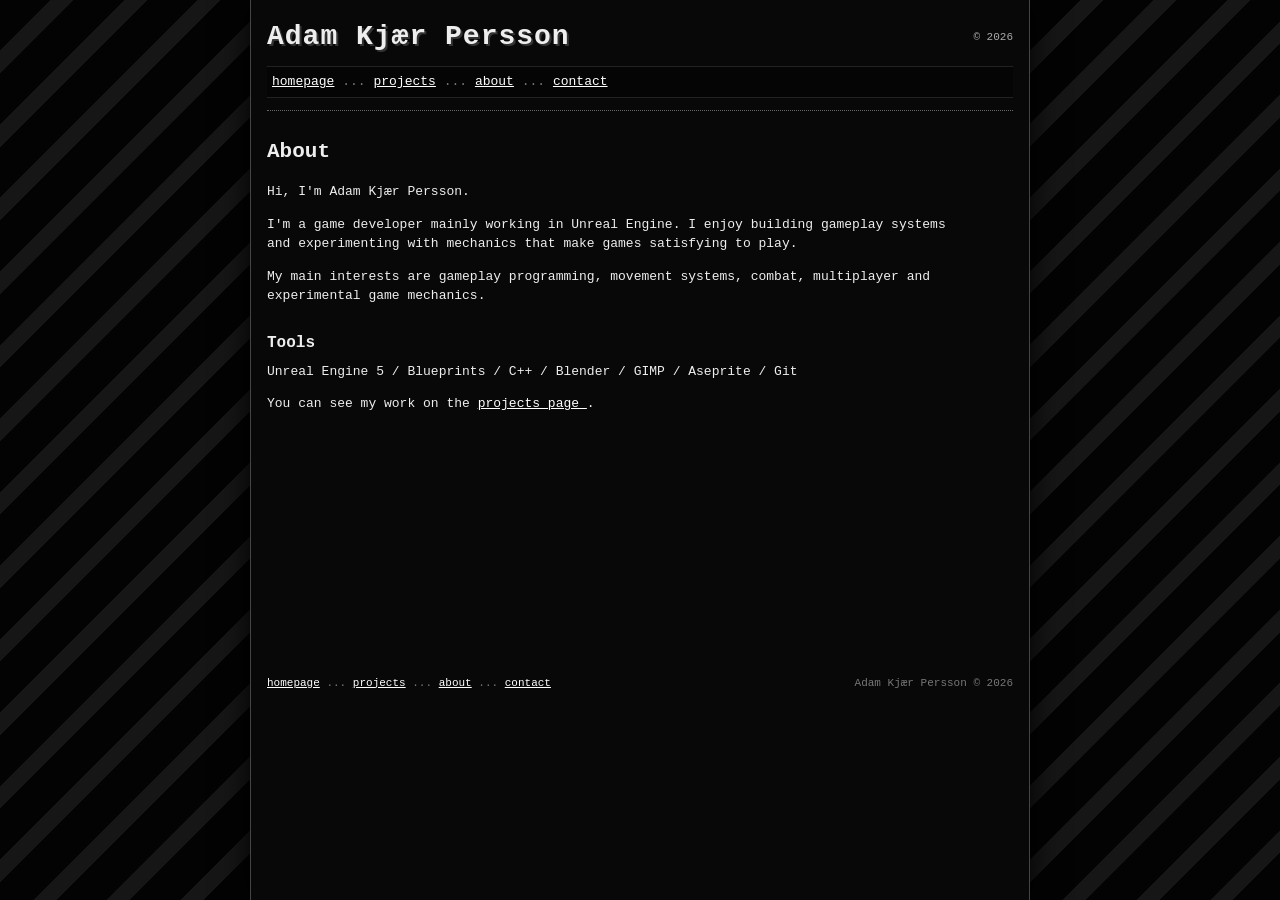
==== about/index.html @ 483e2461 "good homepage, and some changes" ====
<!DOCTYPE html>
<html lang="en">

<head>
    <meta charset="UTF-8">
    <meta name="viewport" content="width=device-width, initial-scale=1.0">

    <title>About - Adam Kjær Persson</title>

    <link rel="stylesheet" href="../style.css">
</head>

<body>

<div class="page">

    <header>

        <div class="title-row">
            <h1>Adam Kjær Persson</h1>
            <span class="year">© 2026</span>
        </div>

        <nav>
            <a href="../">homepage</a>
            <span>...</span>

            <a href="../projects/">projects</a>
            <span>...</span>

            <a href="./">about</a>
            <span>...</span>

            <a href="../contact/">contact</a>
        </nav>

    </header>


    <main class="content-page">

        <h2>About</h2>

        <p>
            Hi, I'm Adam Kjær Persson.
        </p>

        <p>
            I'm a game developer mainly working in Unreal Engine.
            I enjoy building gameplay systems and experimenting
            with mechanics that make games satisfying to play.
        </p>

        <p>
            My main interests are gameplay programming,
            movement systems, combat, multiplayer and
            experimental game mechanics.
        </p>

        <h3>Tools</h3>

        <p>
            Unreal Engine 5 /
            Blueprints /
            C++ /
            Blender /
            GIMP /
            Aseprite /
            Git
        </p>

        <p>
            You can see my work on the
            <a href="../projects/">
                projects page
            </a>.
        </p>

    </main>


    <footer>

        <div>
            <a href="../">homepage</a>
            <span>...</span>

            <a href="../projects/">projects</a>
            <span>...</span>

            <a href="./">about</a>
            <span>...</span>

            <a href="../contact/">contact</a>
        </div>

        <span>
            Adam Kjær Persson © 2026
        </span>

    </footer>

</div>

</body>

</html>
---- style.css ----
/* =========================================================
   BASIC
========================================================= */

* {
    box-sizing: border-box;
}

html {
    scroll-behavior: smooth;
}

body {
    margin: 0;

    background:
        repeating-linear-gradient(
            135deg,
            #030303,
            #030303 36px,
            #161616 36px,
            #161616 52px
        );

    color: #eeeeee;

    font-family:
        "Courier New",
        Courier,
        monospace;

    font-size: 13px;

    line-height: 1.5;
}


/* =========================================================
   PAGE
========================================================= */

.page {
    width: min(780px, 94%);

    min-height: 100vh;

    margin: 0 auto;

    padding: 16px;

    background: #080808;

    border-left: 1px solid #444;
    border-right: 1px solid #444;

    box-shadow:
        0 0 30px #000;
}


/* =========================================================
   TEXT
========================================================= */

h1,
h2,
h3,
p {
    margin-top: 0;
}

h1 {
    margin: 0;

    font-size: 28px;

    letter-spacing: 1px;

    text-shadow:
        2px 2px 0 #333;
}

h2 {
    font-size: 21px;

    margin-bottom: 15px;
}

h3 {
    margin-bottom: 7px;

    font-size: 16px;
}

p {
    max-width: 700px;
}

a {
    color: white;

    text-decoration: underline;
}

a:hover {
    background: white;

    color: black;
}


/* =========================================================
   HEADER
========================================================= */

header {
    padding-bottom: 12px;

    border-bottom: 1px dotted #666;
}

.title-row {
    display: flex;

    justify-content: space-between;

    align-items: center;

    gap: 20px;
}

.year {
    color: #aaa;

    font-size: 11px;
}

nav {
    margin-top: 8px;

    padding: 5px;

    background: #050505;

    border-top: 1px solid #222;
    border-bottom: 1px solid #222;
}

nav span {
    color: #777;
}


/* =========================================================
   SECTIONS
========================================================= */

section {
    padding: 20px 0;

    border-bottom: 1px dotted #666;
}

.section-heading {
    display: flex;

    justify-content: space-between;

    align-items: baseline;

    gap: 20px;

    margin-bottom: 15px;
}

.section-heading h2 {
    margin-bottom: 0;
}

.section-heading a {
    font-size: 11px;
}


/* =========================================================
   SOCIAL BUTTONS
========================================================= */

.social-section {
    padding-top: 13px;
    padding-bottom: 13px;
}

.social-buttons {
    display: flex;

    flex-wrap: wrap;

    gap: 8px;
}

.social-button {
    padding: 7px 13px;

    min-width: 75px;

    text-align: center;
    text-decoration: none;

    background: #080808;

    color: white;

    border: 1px solid #777;
}

.social-button:hover {
    background: white;

    color: black;

    border-color: white;
}


/* =========================================================
   INTRO
========================================================= */

.intro p {
    margin-bottom: 10px;
}


/* =========================================================
   FEATURED PROJECTS
========================================================= */

.featured-grid {
    display: grid;

    grid-template-columns:
        repeat(2, minmax(0, 1fr));

    gap: 14px;
}

.project-card {
    background: #090909;

    border: 1px solid #333;
}

.project-thumbnail {
    width: 100%;

    aspect-ratio: 16 / 9;

    overflow: hidden;

    background: #0d0d0d;

    border-bottom: 1px solid #333;
}

.project-thumbnail img,
.project-thumbnail video {
    display: block;

    width: 100%;
    height: 100%;

    object-fit: cover;
}

.project-card > a {
    display: block;

    text-decoration: none;
}

.project-card > a:hover {
    background: transparent;
}

.project-card > a:hover .project-thumbnail {
    border-color: white;
}

.placeholder {
    width: 100%;
    height: 100%;

    display: flex;

    align-items: center;
    justify-content: center;

    color: #555;

    font-size: 11px;

    background:
        repeating-linear-gradient(
            45deg,
            #080808,
            #080808 13px,
            #0d0d0d 13px,
            #0d0d0d 26px
        );
}

.project-card-info {
    padding: 12px;
}

.project-card-info p {
    color: #aaa;

    margin-bottom: 12px;
}

.project-link {
    font-size: 12px;
}


/* =========================================================
   ALL PROJECTS PAGE
========================================================= */

.content-page {
    min-height: 550px;

    padding: 25px 0;
}

.all-projects {
    border-top: 1px solid #222;
}

.all-project-row {
    display: grid;

    grid-template-columns:
        95px 1fr 100px;

    gap: 10px;

    padding: 5px 7px;

    color: white;

    text-decoration: none;

    background: #0d0d0d;

    border-bottom: 1px solid #171717;
}

.all-project-row:nth-child(even) {
    background: #080808;
}

.all-project-row:hover {
    background: white;

    color: black;
}

.project-type {
    text-align: right;

    color: #888;

    font-size: 11px;
}


/* =========================================================
   INDIVIDUAL PROJECT PAGE
========================================================= */

.project-page-title {
    margin-bottom: 5px;

    font-size: 26px;
}

.project-meta {
    color: #888;

    margin-bottom: 20px;

    font-size: 11px;
}

.project-hero {
    width: 100%;

    aspect-ratio: 16 / 9;

    margin-bottom: 24px;

    overflow: hidden;

    background: #0d0d0d;

    border: 1px solid #555;
}

.project-hero img,
.project-hero video {
    display: block;

    width: 100%;
    height: 100%;

    object-fit: cover;
}

.project-section {
    padding: 20px 0;

    border-top: 1px dotted #555;
}

.project-section h2 {
    margin-bottom: 12px;

    font-size: 18px;
}

.project-section ul {
    padding-left: 22px;
}

.project-section li {
    margin-bottom: 6px;
}

.project-gallery {
    display: grid;

    grid-template-columns:
        repeat(2, minmax(0, 1fr));

    gap: 10px;

    margin-top: 15px;
}

.project-gallery img,
.project-gallery video {
    display: block;

    width: 100%;

    border: 1px solid #444;
}

.project-tags {
    color: #aaa;

    font-size: 11px;
}


/* =========================================================
   ABOUT / CONTACT
========================================================= */

.content-page h3 {
    margin-top: 25px;
}

.contact-list p {
    margin-bottom: 8px;
}


/* =========================================================
   FOOTER
========================================================= */

footer {
    display: flex;

    justify-content: space-between;

    align-items: center;

    gap: 20px;

    padding-top: 14px;

    color: #aaa;

    font-size: 11px;
}

footer span {
    color: #777;
}


/* =========================================================
   MOBILE
========================================================= */

@media (max-width: 650px) {

    .page {
        width: 100%;

        border: none;
    }

    h1 {
        font-size: 21px;
    }

    .year {
        display: none;
    }

    nav {
        line-height: 2;
    }

    .featured-grid {
        grid-template-columns: 1fr;
    }

    .all-project-row {
        grid-template-columns:
            75px 1fr;
    }

    .project-type {
        display: none;
    }

    .project-gallery {
        grid-template-columns: 1fr;
    }

    footer {
        flex-direction: column;

        align-items: flex-start;
    }
    /* =========================================================
   INDIVIDUAL GAME PAGE
========================================================= */

.game-page {
    min-height: 650px;

    padding: 20px 0 40px;
}


/* TITLE + DATE */

.game-title-row {
    display: flex;

    justify-content: space-between;

    align-items: baseline;

    gap: 20px;

    margin-bottom: 15px;
}


.game-title-row h2 {
    margin: 0;

    font-size: 22px;
}


.game-title-row > span {
    font-size: 11px;

    color: #ddd;
}


/* MAIN LAYOUT */

.game-layout {
    display: grid;

    grid-template-columns:
        minmax(0, 1.35fr)
        minmax(240px, 0.9fr);

    gap: 28px;

    align-items: start;
}


/* LEFT INFORMATION */

.game-info {
    max-width: 430px;
}


.game-info p {
    margin-bottom: 16px;
}


.game-details {
    line-height: 1.45;
}


.game-features {
    margin: -5px 0 25px;

    padding-left: 17px;

    list-style-type: "- ";
}


.game-features li {
    margin-bottom: 3px;
}


/* BUTTONS */

.game-buttons {
    display: flex;

    flex-wrap: wrap;

    gap: 8px;

    margin-top: 25px;
}


.game-buttons a {
    display: inline-block;

    min-width: 120px;

    padding: 8px 14px;

    text-align: center;

    text-decoration: none;

    color: white;

    background: #080808;

    border: 1px solid #666;
}


.game-buttons a:hover {
    background: white;

    color: black;

    border-color: white;
}


/* RIGHT IMAGES */

.game-images {
    display: flex;

    flex-direction: column;

    gap: 12px;
}


.game-images img,
.game-images video {
    display: block;

    width: 100%;

    border: 1px solid #444;

    background: #0b0b0b;
}


/* MOBILE */

@media (max-width: 650px) {

    .game-layout {
        grid-template-columns: 1fr;
    }


    .game-info {
        max-width: none;
    }


    .game-images {
        margin-top: 10px;
    }

}
}
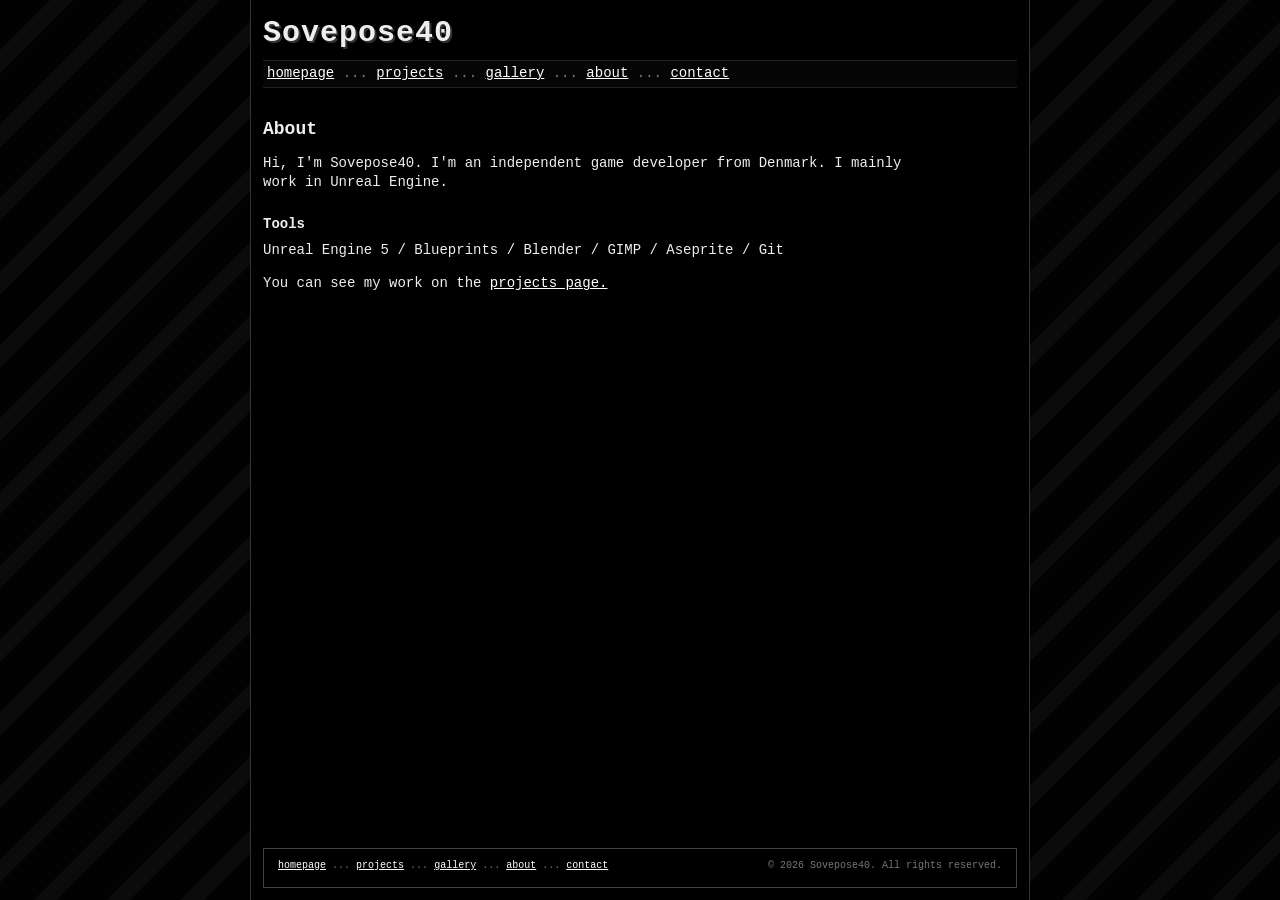
==== commit 7533a937: "its okay" ====
--- a/about/index.html
+++ b/about/index.html
@@ -5,7 +5,7 @@
     <meta charset="UTF-8">
     <meta name="viewport" content="width=device-width, initial-scale=1.0">
 
-    <title>About - Adam Kjær Persson</title>
+    <title>About - Sovepose40</title>
 
     <link rel="stylesheet" href="../style.css">
 </head>
@@ -17,8 +17,7 @@
     <header>
 
         <div class="title-row">
-            <h1>Adam Kjær Persson</h1>
-            <span class="year">© 2026</span>
+            <h1>Sovepose40</h1>
         </div>
 
         <nav>
@@ -26,6 +25,9 @@
             <span>...</span>
 
             <a href="../projects/">projects</a>
+            <span>...</span>
+
+            <a href="../gallery/">gallery</a>
             <span>...</span>
 
             <a href="./">about</a>
@@ -41,28 +43,16 @@
 
         <h2>About</h2>
 
-        <p>
-            Hi, I'm Adam Kjær Persson.
-        </p>
 
         <p>
-            I'm a game developer mainly working in Unreal Engine.
-            I enjoy building gameplay systems and experimenting
-            with mechanics that make games satisfying to play.
+            Hi, I'm Sovepose40. I'm an independent game developer from Denmark. I mainly work in Unreal Engine.
         </p>
-
-        <p>
-            My main interests are gameplay programming,
-            movement systems, combat, multiplayer and
-            experimental game mechanics.
-        </p>
-
+           
         <h3>Tools</h3>
 
         <p>
             Unreal Engine 5 /
             Blueprints /
-            C++ /
             Blender /
             GIMP /
             Aseprite /
@@ -72,8 +62,8 @@
         <p>
             You can see my work on the
             <a href="../projects/">
-                projects page
-            </a>.
+                projects page.
+            </a>
         </p>
 
     </main>
@@ -88,6 +78,9 @@
             <a href="../projects/">projects</a>
             <span>...</span>
 
+            <a href="../gallery/">gallery</a>
+            <span>...</span>
+
             <a href="./">about</a>
             <span>...</span>
 
@@ -95,7 +88,7 @@
         </div>
 
         <span>
-            Adam Kjær Persson © 2026
+            © 2026 Sovepose40. All rights reserved.
         </span>
 
     </footer>
--- a/style.css
+++ b/style.css
@@ -16,10 +16,10 @@
     background:
         repeating-linear-gradient(
             135deg,
-            #030303,
-            #030303 36px,
-            #161616 36px,
-            #161616 52px
+            #020202,
+            #020202 36px,
+            #0b0b0b 36px,
+            #0b0b0b 52px
         );
 
     color: #eeeeee;
@@ -29,32 +29,32 @@
         Courier,
         monospace;
 
-    font-size: 13px;
-
-    line-height: 1.5;
-}
-
-
-/* =========================================================
-   PAGE
+    font-size: 14px;
+    line-height: 1.4;
+}
+
+
+/* =========================================================
+   MAIN PAGE
+
+   Flex + min-height makes the footer sit at the bottom
+   on short pages.
 ========================================================= */
 
 .page {
     width: min(780px, 94%);
-
     min-height: 100vh;
 
     margin: 0 auto;
-
-    padding: 16px;
-
-    background: #080808;
-
-    border-left: 1px solid #444;
-    border-right: 1px solid #444;
-
-    box-shadow:
-        0 0 30px #000;
+    padding: 12px;
+
+    background: #000;
+
+    border-left: 1px solid #333;
+    border-right: 1px solid #333;
+
+    display: flex;
+    flex-direction: column;
 }
 
 
@@ -72,39 +72,36 @@
 h1 {
     margin: 0;
 
-    font-size: 28px;
-
+    font-size: 30px;
+    font-weight: 900;
     letter-spacing: 1px;
 
-    text-shadow:
-        2px 2px 0 #333;
+    text-shadow: 2px 2px 0 #333;
 }
 
 h2 {
-    font-size: 21px;
-
-    margin-bottom: 15px;
+    margin-bottom: 12px;
+
+    font-size: 18px;
 }
 
 h3 {
-    margin-bottom: 7px;
-
-    font-size: 16px;
+    margin-bottom: 6px;
+
+    font-size: 14px;
 }
 
 p {
-    max-width: 700px;
+    max-width: 680px;
 }
 
 a {
     color: white;
-
     text-decoration: underline;
 }
 
 a:hover {
     background: white;
-
     color: black;
 }
 
@@ -114,16 +111,15 @@
 ========================================================= */
 
 header {
-    padding-bottom: 12px;
-
-    border-bottom: 1px dotted #666;
+    padding-bottom: 9px;
+
+
 }
 
 .title-row {
     display: flex;
 
     justify-content: space-between;
-
     align-items: center;
 
     gap: 20px;
@@ -131,14 +127,12 @@
 
 .year {
     color: #aaa;
-
-    font-size: 11px;
+    font-size: 10px;
 }
 
 nav {
-    margin-top: 8px;
-
-    padding: 5px;
+    margin-top: 6px;
+    padding: 3px 4px;
 
     background: #050505;
 
@@ -152,11 +146,11 @@
 
 
 /* =========================================================
-   SECTIONS
+   GENERAL SECTIONS
 ========================================================= */
 
 section {
-    padding: 20px 0;
+    padding: 15px 0;
 
     border-bottom: 1px dotted #666;
 }
@@ -165,12 +159,11 @@
     display: flex;
 
     justify-content: space-between;
-
     align-items: baseline;
 
     gap: 20px;
 
-    margin-bottom: 15px;
+    margin-bottom: 11px;
 }
 
 .section-heading h2 {
@@ -178,7 +171,7 @@
 }
 
 .section-heading a {
-    font-size: 11px;
+    font-size: 10px;
 }
 
 
@@ -187,48 +180,86 @@
 ========================================================= */
 
 .social-section {
-    padding-top: 13px;
-    padding-bottom: 13px;
+    padding-top: 10px;
+    padding-bottom: 10px;
 }
 
 .social-buttons {
     display: flex;
-
     flex-wrap: wrap;
 
-    gap: 8px;
+    gap: 6px;
 }
 
 .social-button {
+    min-width: 68px;
     padding: 7px 13px;
 
-    min-width: 75px;
-
     text-align: center;
+    letter-spacing: 0.5px;
     text-decoration: none;
 
+    color: white;
     background: #080808;
 
+    border: 1px solid #666;
+    box-shadow: inset 0 -3px 0 rgba(255, 255, 255, 0.08);
+
+    transition:
+        transform 0.12s ease,
+        background 0.12s ease,
+        color 0.12s ease;
+}
+
+.social-button:hover {
+    transform: translateY(-2px);
+
+    background: white;
+    color: black;
+
+    border-color: white;
+    box-shadow: inset 0 -3px 0 rgba(0, 0, 0, 0.18);
+}
+
+.social-steam {
     color: white;
-
-    border: 1px solid #777;
-}
-
-.social-button:hover {
-    background: white;
-
-    color: black;
-
-    border-color: white;
-}
-
-
-/* =========================================================
-   INTRO
+    border-color: #4b91d1;
+}
+
+.social-itch {
+    border-color: #d66f70;
+}
+
+.social-youtube {
+    border-color: #b75b5b;
+}
+
+/* =========================================================
+   HOMEPAGE INTRO
 ========================================================= */
 
 .intro p {
-    margin-bottom: 10px;
+    margin-bottom: 8px;
+}
+
+.intro-with-gif {
+    display: grid;
+
+    grid-template-columns: minmax(0, 1fr) 180px;
+
+    gap: 24px;
+
+    align-items: center;
+}
+
+.intro-with-gif img {
+    display: block;
+
+    width: 100%;
+    max-height: 180px;
+
+    object-fit: contain;
+    border: 1px solid #444;
 }
 
 
@@ -242,13 +273,23 @@
     grid-template-columns:
         repeat(2, minmax(0, 1fr));
 
-    gap: 14px;
+    gap: 10px;
 }
 
 .project-card {
     background: #090909;
 
-    border: 1px solid #333;
+    border: 1px solid #444;
+}
+
+.project-card > a {
+    display: block;
+
+    text-decoration: none;
+}
+
+.project-card > a:hover {
+    background: transparent;
 }
 
 .project-thumbnail {
@@ -258,9 +299,9 @@
 
     overflow: hidden;
 
-    background: #0d0d0d;
-
-    border-bottom: 1px solid #333;
+    background: #000;
+
+    
 }
 
 .project-thumbnail img,
@@ -270,17 +311,9 @@
     width: 100%;
     height: 100%;
 
-    object-fit: cover;
-}
-
-.project-card > a {
-    display: block;
-
-    text-decoration: none;
-}
-
-.project-card > a:hover {
-    background: transparent;
+    object-fit: contain;
+
+    background: #000;
 }
 
 .project-card > a:hover .project-thumbnail {
@@ -296,9 +329,9 @@
     align-items: center;
     justify-content: center;
 
-    color: #555;
-
-    font-size: 11px;
+    color: #666;
+
+    font-size: 10px;
 
     background:
         repeating-linear-gradient(
@@ -310,103 +343,416 @@
         );
 }
 
-.project-card-info {
-    padding: 12px;
-}
-
-.project-card-info p {
+.project-card {
+    background: #090909;
+    border: 1px solid #444;
+}
+
+.project-card-link {
+    display: block;
+    color: white;
+    text-decoration: none;
+}
+
+.project-card-link:hover {
+    background: transparent;
+    color: white;
+}
+
+.project-thumbnail {
+    width: 100%;
+    aspect-ratio: 16 / 9;
+    overflow: hidden;
+    background: #000;
+}
+
+.project-thumbnail img,
+.project-thumbnail video {
+    display: block;
+    width: 100%;
+    height: 100%;
+    object-fit: contain;
+    background: #000;
+}
+
+
+/* =========================================================
+   HOMEPAGE GALLERY ROW
+========================================================= */
+
+.home-gallery {
+    padding: 15px 0;
+}
+
+.home-gallery-list {
+    border-top: 1px solid #181818;
+}
+
+.home-gallery-row {
+    display: grid;
+
+    grid-template-columns: 80px 1fr;
+
+    gap: 8px;
+
+    padding: 3px 6px;
+
+    color: white;
+    background: #0c0c0c;
+
+    border-bottom: 1px solid #171717;
+
+    text-decoration: none;
+}
+
+.home-gallery-row:hover {
+    background: #181818;
+    color: white;
+}
+
+.home-gallery-row strong {
+    white-space: nowrap;
+}
+
+
+/* =========================================================
+   NORMAL CONTENT PAGES
+========================================================= */
+
+.content-page,
+.projects-page,
+.game-page,
+.gallery-page,
+.work-gallery-page {
+    padding: 20px 0 35px;
+}
+
+.content-page h3 {
+    margin-top: 22px;
+}
+
+.contact-list p {
+    margin-bottom: 7px;
+}
+
+
+/* =========================================================
+   PROJECTS LIST PAGE
+========================================================= */
+
+.project-list {
+    width: 100%;
+
+    margin-top: 12px;
+
+    border-top: 1px solid #1a1a1a;
+}
+
+.project-list-row,
+.project-row {
+    display: grid;
+
+    grid-template-columns: 85px 1fr;
+
+    gap: 8px;
+
+    width: 100%;
+
+    padding: 3px 6px;
+
+    color: white;
+    background: #0d0d0d;
+
+    border-bottom: 1px solid #171717;
+
+    text-decoration: none;
+}
+
+.project-list-row:nth-child(even),
+.project-row:nth-child(even) {
+    background: #080808;
+}
+
+.project-list-row:hover,
+.project-row:hover {
+    color: white;
+    background: #181818;
+}
+
+.project-list-row strong,
+.project-row strong,
+.project-date {
+    white-space: nowrap;
+}
+
+.project-name {
+    text-decoration: underline;
+}
+
+.projects-note,
+.more-projects {
+    margin-top: 20px;
+
     color: #aaa;
 
+    font-size: 11px;
+}
+
+
+/* =========================================================
+   INDIVIDUAL GAME / PROJECT PAGE
+========================================================= */
+
+.game-page {
+    padding-top: 17px;
+}
+
+.game-title-row {
+    display: flex;
+
+    justify-content: space-between;
+    align-items: baseline;
+
+    gap: 20px;
+
+    margin-bottom: 13px;
+}
+
+.game-title-row h2 {
+    margin: 0;
+
+    font-size: 19px;
+}
+
+.game-title-row > span {
+    flex-shrink: 0;
+
+    color: #ddd;
+
+    font-size: 10px;
+}
+
+
+/* TWO COLUMNS */
+
+.game-layout {
+    display: grid;
+
+    grid-template-columns:
+        minmax(0, 1fr)
+        330px;
+
+    gap: 22px;
+
+    padding-right: 14px;
+
+    align-items: start;
+}
+
+
+/* LEFT TEXT */
+
+.game-info {
+    min-width: 0;
+
+    max-width: 380px;
+}
+
+.game-info p {
     margin-bottom: 12px;
 }
 
-.project-link {
-    font-size: 12px;
-}
-
-
-/* =========================================================
-   ALL PROJECTS PAGE
-========================================================= */
-
-.content-page {
-    min-height: 550px;
-
-    padding: 25px 0;
-}
-
-.all-projects {
-    border-top: 1px solid #222;
-}
-
-.all-project-row {
-    display: grid;
-
-    grid-template-columns:
-        95px 1fr 100px;
+.game-details {
+    line-height: 1.45;
+}
+
+.game-features {
+    margin: -3px 0 20px;
+
+    padding-left: 20px;
+}
+
+.game-features li {
+    margin-bottom: 2px;
+}
+
+
+/* PROJECT BUTTONS */
+
+.game-buttons {
+    display: flex;
+    flex-wrap: wrap;
+
+    gap: 7px;
+
+    margin-top: 20px;
+}
+
+.game-buttons a {
+    display: inline-block;
+
+    min-width: 105px;
+
+    padding: 7px 11px;
+
+    text-align: center;
+    text-decoration: none;
+
+    color: white;
+    background: #080808;
+
+    border: 1px solid #666;
+}
+
+.game-buttons a:hover {
+    color: black;
+    background: white;
+
+    border-color: white;
+}
+
+
+/* RIGHT MEDIA */
+
+.game-images {
+    display: flex;
+    flex-direction: column;
 
     gap: 10px;
 
-    padding: 5px 7px;
+    width: 270px;
+}
+
+.game-images img,
+.game-images video {
+    display: block;
+
+    width: 100%;
+    height: auto;
+
+    border: 1px solid #444;
+
+    background: #0b0b0b;
+}
+
+
+/* =========================================================
+   GALLERY PAGE
+========================================================= */
+
+.work-gallery-page {
+    padding-top: 18px;
+}
+
+.work-gallery-heading {
+    display: flex;
+
+    justify-content: space-between;
+    align-items: baseline;
+
+    gap: 20px;
+
+    margin-bottom: 13px;
+}
+
+.work-gallery-heading h2 {
+    margin: 0;
+}
+
+.work-gallery-heading span {
+    color: #999;
+
+    font-size: 10px;
+}
+
+.work-gallery-intro {
+    max-width: 620px;
+
+    margin-bottom: 22px;
+}
+
+.work-gallery-intro p {
+    margin-bottom: 8px;
+}
+
+
+/* FREEFORM / MASONRY GALLERY */
+
+.work-gallery {
+    columns: 3 180px;
+
+    column-gap: 10px;
+}
+
+.work-gallery-item {
+    position: relative;
+
+    width: 100%;
+
+    margin-bottom: 10px;
+
+    break-inside: avoid;
+}
+
+.work-gallery-item img,
+.work-gallery-item video {
+    display: block;
+
+    width: 100%;
+    height: auto;
+}
+
+.work-gallery-item span {
+    position: absolute;
+
+    left: 5px;
+    bottom: 5px;
+
+    padding: 2px 4px;
 
     color: white;
-
-    text-decoration: none;
-
-    background: #0d0d0d;
-
-    border-bottom: 1px solid #171717;
-}
-
-.all-project-row:nth-child(even) {
-    background: #080808;
-}
-
-.all-project-row:hover {
-    background: white;
-
-    color: black;
-}
-
-.project-type {
-    text-align: right;
+    background: rgba(0, 0, 0, 0.82);
+
+    font-size: 9px;
+}
+
+.gallery-note {
+    margin-top: 20px;
 
     color: #888;
 
-    font-size: 11px;
-}
-
-
-/* =========================================================
-   INDIVIDUAL PROJECT PAGE
+    font-size: 10px;
+}
+
+
+/* =========================================================
+   OPTIONAL OLD PROJECT PAGE CLASSES
 ========================================================= */
 
 .project-page-title {
     margin-bottom: 5px;
 
-    font-size: 26px;
+    font-size: 22px;
 }
 
 .project-meta {
+    margin-bottom: 16px;
+
     color: #888;
 
+    font-size: 10px;
+}
+
+.project-hero {
+    width: min(420px, 70%);
+
     margin-bottom: 20px;
 
-    font-size: 11px;
-}
-
-.project-hero {
-    width: 100%;
-
-    aspect-ratio: 16 / 9;
-
-    margin-bottom: 24px;
-
-    overflow: hidden;
+    margin-right: auto;
+    margin-left: auto;
 
     background: #0d0d0d;
 
-    border: 1px solid #555;
 }
 
 .project-hero img,
@@ -414,29 +760,42 @@
     display: block;
 
     width: 100%;
-    height: 100%;
-
-    object-fit: cover;
+    height: auto;
+
+    object-fit: contain;
+}
+
+.feed-it-hero {
+    width: min(420px, 70%);
+
+    aspect-ratio: auto;
+
+    margin-right: auto;
+    margin-left: auto;
+}
+
+.feed-it-hero img {
+    height: auto;
 }
 
 .project-section {
-    padding: 20px 0;
+    padding: 16px 0;
 
     border-top: 1px dotted #555;
 }
 
 .project-section h2 {
-    margin-bottom: 12px;
-
-    font-size: 18px;
+    margin-bottom: 10px;
+
+    font-size: 16px;
 }
 
 .project-section ul {
-    padding-left: 22px;
+    padding-left: 20px;
 }
 
 .project-section li {
-    margin-bottom: 6px;
+    margin-bottom: 4px;
 }
 
 .project-gallery {
@@ -445,9 +804,9 @@
     grid-template-columns:
         repeat(2, minmax(0, 1fr));
 
-    gap: 10px;
-
-    margin-top: 15px;
+    gap: 8px;
+
+    margin-top: 12px;
 }
 
 .project-gallery img,
@@ -462,41 +821,36 @@
 .project-tags {
     color: #aaa;
 
-    font-size: 11px;
-}
-
-
-/* =========================================================
-   ABOUT / CONTACT
-========================================================= */
-
-.content-page h3 {
-    margin-top: 25px;
-}
-
-.contact-list p {
-    margin-bottom: 8px;
+    font-size: 10px;
 }
 
 
 /* =========================================================
    FOOTER
+
+   margin-top:auto is what pushes it to the bottom
+   on pages with little content.
 ========================================================= */
 
 footer {
+    margin-top: auto;
+
     display: flex;
 
     justify-content: space-between;
-
     align-items: center;
 
     gap: 20px;
 
-    padding-top: 14px;
+    padding: 14px;
+
+    border: 1px solid #444;
+
+    padding-top: 10px;
 
     color: #aaa;
 
-    font-size: 11px;
+    font-size: 10px;
 }
 
 footer span {
@@ -513,11 +867,12 @@
     .page {
         width: 100%;
 
-        border: none;
+        border-left: none;
+        border-right: none;
     }
 
     h1 {
-        font-size: 21px;
+        font-size: 20px;
     }
 
     .year {
@@ -528,195 +883,252 @@
         line-height: 2;
     }
 
+
+    /* Homepage */
+
     .featured-grid {
         grid-template-columns: 1fr;
     }
 
-    .all-project-row {
+    .intro-with-gif {
+        grid-template-columns: 1fr;
+    }
+
+    .intro-with-gif img {
+        width: 180px;
+    }
+
+
+    /* Projects list */
+
+    .project-list-row,
+    .project-row {
         grid-template-columns:
-            75px 1fr;
-    }
-
-    .project-type {
-        display: none;
-    }
+            70px 1fr;
+    }
+
+    .home-gallery-row {
+        grid-template-columns:
+            70px 1fr;
+    }
+
+
+    /* Individual project */
+
+    .game-layout {
+        grid-template-columns: 1fr;
+
+        padding-right: 0;
+    }
+
+    .game-info {
+        max-width: none;
+    }
+
+    .game-images {
+        width: 100%;
+
+        margin-top: 8px;
+    }
+
+
+    /* Gallery */
+
+    .work-gallery {
+        columns: 2 140px;
+    }
+
+    .work-gallery-heading {
+        display: block;
+    }
+
+    .work-gallery-heading span {
+        display: block;
+
+        margin-top: 3px;
+    }
+
+
+    /* Old gallery */
 
     .project-gallery {
         grid-template-columns: 1fr;
     }
 
+
+    /* Footer */
+
     footer {
         flex-direction: column;
 
         align-items: flex-start;
     }
-    /* =========================================================
-   INDIVIDUAL GAME PAGE
-========================================================= */
-
-.game-page {
-    min-height: 650px;
-
-    padding: 20px 0 40px;
-}
-
-
-/* TITLE + DATE */
-
-.game-title-row {
+}
+
+
+@media (max-width: 400px) {
+
+    .work-gallery {
+        columns: 1;
+    }
+}
+/* remove hover effect from game thumbnails */
+
+.project-card:hover,
+.project-card-link:hover,
+.project-card > a:hover {
+    background: transparent;
+    color: inherit;
+}
+
+.project-card:hover .project-thumbnail,
+.project-card-link:hover .project-thumbnail,
+.project-card > a:hover .project-thumbnail {
+    border-color: #444;
+}
+
+.project-thumbnail {
+    transform: none;
+}
+
+.project-thumbnail img {
+    transform: none;
+}
+.project-card {
+    transition: transform 0.12s ease;
+}
+
+.project-card:hover {
+    transform: scale(1.04);
+}
+/* =========================================================
+   SIMPLE GALLERY PAGE
+========================================================= */
+
+.gallery-page-simple {
+    padding: 20px 0 35px;
+}
+
+
+.gallery-header-simple {
     display: flex;
 
     justify-content: space-between;
-
     align-items: baseline;
 
     gap: 20px;
 
-    margin-bottom: 15px;
-}
-
-
-.game-title-row h2 {
+    margin-bottom: 14px;
+}
+
+
+.gallery-header-simple h2 {
     margin: 0;
-
-    font-size: 22px;
-}
-
-
-.game-title-row > span {
-    font-size: 11px;
-
-    color: #ddd;
-}
-
-
-/* MAIN LAYOUT */
-
-.game-layout {
-    display: grid;
-
-    grid-template-columns:
-        minmax(0, 1.35fr)
-        minmax(240px, 0.9fr);
-
-    gap: 28px;
-
-    align-items: start;
-}
-
-
-/* LEFT INFORMATION */
-
-.game-info {
-    max-width: 430px;
-}
-
-
-.game-info p {
-    margin-bottom: 16px;
-}
-
-
-.game-details {
-    line-height: 1.45;
-}
-
-
-.game-features {
-    margin: -5px 0 25px;
-
-    padding-left: 17px;
-
-    list-style-type: "- ";
-}
-
-
-.game-features li {
-    margin-bottom: 3px;
-}
-
-
-/* BUTTONS */
-
-.game-buttons {
-    display: flex;
-
-    flex-wrap: wrap;
-
-    gap: 8px;
-
-    margin-top: 25px;
-}
-
-
-.game-buttons a {
-    display: inline-block;
-
-    min-width: 120px;
-
-    padding: 8px 14px;
-
-    text-align: center;
-
-    text-decoration: none;
+}
+
+
+.gallery-header-simple span {
+    color: #888;
+
+    font-size: 10px;
+}
+
+
+.gallery-description {
+    max-width: 620px;
+
+    margin-bottom: 22px;
+}
+
+
+.gallery-description p {
+    margin-bottom: 8px;
+}
+
+
+/* =========================================================
+   IMAGES
+========================================================= */
+
+.simple-gallery {
+    columns: 2;
+
+    column-gap: 10px;
+}
+
+
+.simple-gallery-image {
+    position: relative;
+
+    width: 100%;
+
+    margin-bottom: 10px;
+
+    break-inside: avoid;
+}
+
+
+.simple-gallery-image img,
+.simple-gallery-image video {
+    display: block;
+
+    width: 100%;
+    height: auto;
+}
+
+
+/* OPTIONAL TEXT ON IMAGE */
+
+.simple-gallery-image span {
+    position: absolute;
+
+    left: 6px;
+    bottom: 6px;
+
+    padding: 2px 5px;
 
     color: white;
 
-    background: #080808;
-
-    border: 1px solid #666;
-}
-
-
-.game-buttons a:hover {
-    background: white;
-
-    color: black;
-
-    border-color: white;
-}
-
-
-/* RIGHT IMAGES */
-
-.game-images {
-    display: flex;
-
-    flex-direction: column;
-
-    gap: 12px;
-}
-
-
-.game-images img,
-.game-images video {
-    display: block;
-
-    width: 100%;
-
-    border: 1px solid #444;
-
-    background: #0b0b0b;
+    background: rgba(0, 0, 0, 0.8);
+
+    font-size: 9px;
+}
+
+
+/* SMALL HOVER */
+
+.simple-gallery-image {
+    transition: transform 0.12s ease;
+}
+
+
+.simple-gallery-image:hover {
+    transform: scale(1.015);
+
+    position: relative;
+
+    z-index: 2;
 }
 
 
 /* MOBILE */
 
-@media (max-width: 650px) {
-
-    .game-layout {
-        grid-template-columns: 1fr;
-    }
-
-
-    .game-info {
-        max-width: none;
-    }
-
-
-    .game-images {
-        margin-top: 10px;
-    }
-
-}
+@media (max-width: 550px) {
+
+    .simple-gallery {
+        columns: 1;
+    }
+
+
+    .gallery-header-simple {
+        display: block;
+    }
+
+
+    .gallery-header-simple span {
+        display: block;
+
+        margin-top: 3px;
+    }
+
 }
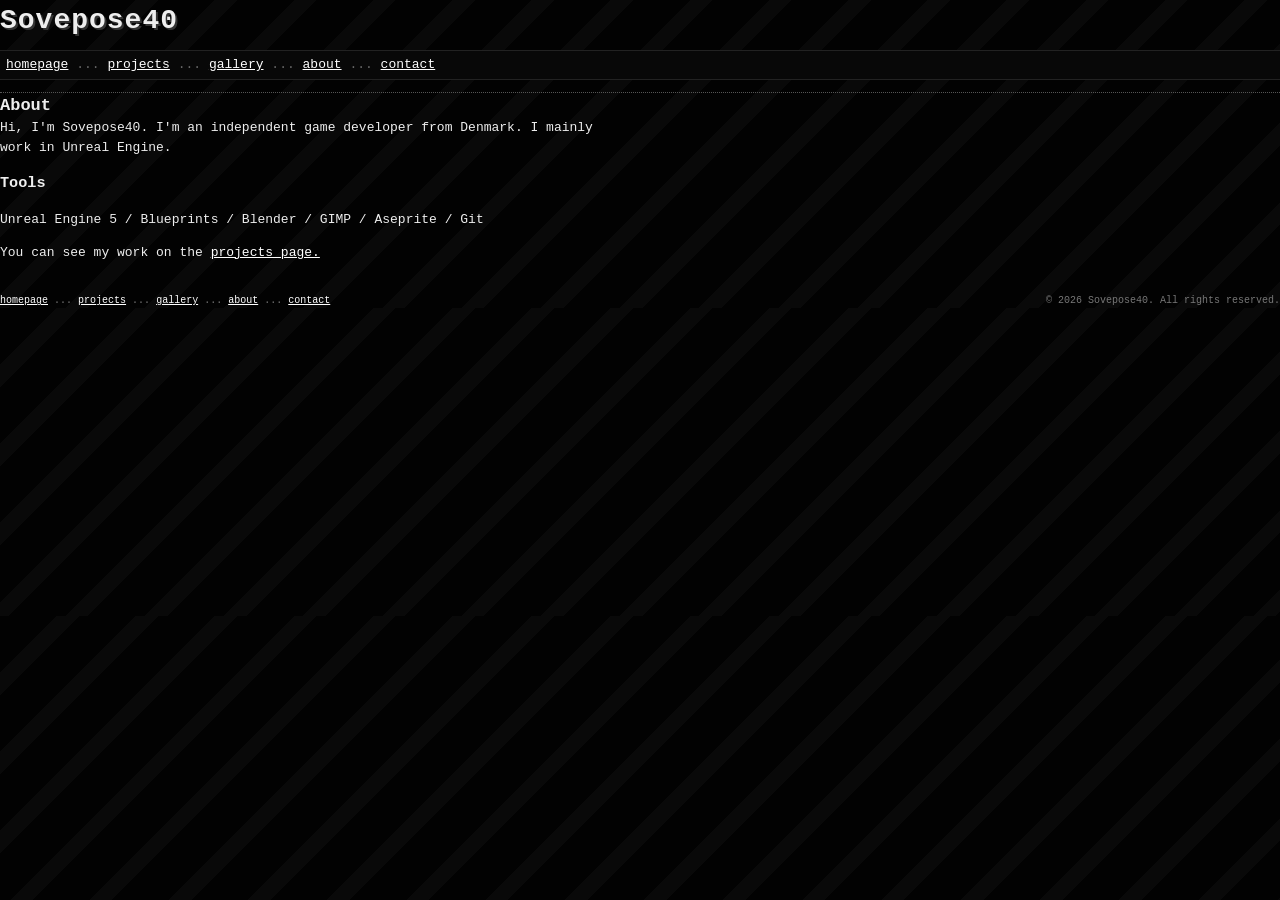
==== commit 08e967ee: "og stule rn" ====
--- a/about/index.html
+++ b/about/index.html
@@ -7,7 +7,7 @@
 
     <title>About - Sovepose40</title>
 
-    <link rel="stylesheet" href="../style.css">
+    <link rel="stylesheet" href="../style.css?v=20260909">
 </head>
 
 <body>
--- a/style.css
+++ b/style.css
@@ -1,5 +1,5 @@
 /* =========================================================
-   BASIC
+   RESET
 ========================================================= */
 
 * {
@@ -17,9 +17,9 @@
         repeating-linear-gradient(
             135deg,
             #020202,
-            #020202 36px,
-            #0b0b0b 36px,
-            #0b0b0b 52px
+            #020202 40px,
+            #090909 40px,
+            #090909 56px
         );
 
     color: #eeeeee;
@@ -29,80 +29,70 @@
         Courier,
         monospace;
 
-    font-size: 14px;
-    line-height: 1.4;
-}
-
-
-/* =========================================================
-   MAIN PAGE
-
-   Flex + min-height makes the footer sit at the bottom
-   on short pages.
-========================================================= */
-
-.page {
+    font-size: 13px;
+    line-height: 1.5;
+}
+
+
+/* =========================================================
+   SITE
+========================================================= */
+
+.site {
     width: min(780px, 94%);
     min-height: 100vh;
 
     margin: 0 auto;
-    padding: 12px;
-
-    background: #000;
+
+    padding: 16px;
+
+    background: #050505;
 
     border-left: 1px solid #333;
     border-right: 1px solid #333;
 
-    display: flex;
-    flex-direction: column;
-}
-
-
-/* =========================================================
-   TEXT
+    box-shadow: 0 0 30px #000;
+}
+
+
+/* =========================================================
+   GENERAL TEXT
 ========================================================= */
 
 h1,
 h2,
-h3,
 p {
     margin-top: 0;
 }
 
 h1 {
+    margin-bottom: 8px;
+
+    font-size: 28px;
+    font-weight: 900;
+
+    letter-spacing: 1px;
+
+    text-shadow: 2px 2px #333;
+}
+
+h2 {
     margin: 0;
 
-    font-size: 30px;
-    font-weight: 900;
-    letter-spacing: 1px;
-
-    text-shadow: 2px 2px 0 #333;
-}
-
-h2 {
-    margin-bottom: 12px;
-
-    font-size: 18px;
-}
-
-h3 {
-    margin-bottom: 6px;
-
-    font-size: 14px;
+    font-size: 17px;
 }
 
 p {
-    max-width: 680px;
+    max-width: 620px;
 }
 
 a {
-    color: white;
-    text-decoration: underline;
+    color: #ffffff;
 }
 
 a:hover {
-    background: white;
-    color: black;
+    background: #ffffff;
+    color: #000000;
 }
 
 
@@ -111,51 +101,36 @@
 ========================================================= */
 
 header {
-    padding-bottom: 9px;
-
-
-}
-
-.title-row {
-    display: flex;
-
-    justify-content: space-between;
-    align-items: center;
-
-    gap: 20px;
-}
-
-.year {
-    color: #aaa;
-    font-size: 10px;
+    padding-bottom: 12px;
+
+    border-bottom: 1px dotted #555;
 }
 
 nav {
-    margin-top: 6px;
-    padding: 3px 4px;
-
-    background: #050505;
+    padding: 4px 6px;
+
+    background: #080808;
 
     border-top: 1px solid #222;
     border-bottom: 1px solid #222;
 }
 
 nav span {
-    color: #777;
-}
-
-
-/* =========================================================
-   GENERAL SECTIONS
+    color: #666;
+}
+
+
+/* =========================================================
+   SECTIONS
 ========================================================= */
 
 section {
-    padding: 15px 0;
-
-    border-bottom: 1px dotted #666;
-}
-
-.section-heading {
+    padding: 20px 0;
+
+    border-bottom: 1px dotted #555;
+}
+
+.section-title {
     display: flex;
 
     justify-content: space-between;
@@ -163,47 +138,46 @@
 
     gap: 20px;
 
-    margin-bottom: 11px;
-}
-
-.section-heading h2 {
-    margin-bottom: 0;
-}
-
-.section-heading a {
+    margin-bottom: 14px;
+}
+
+.section-title span {
+    color: #777;
+
     font-size: 10px;
 }
 
 
 /* =========================================================
-   SOCIAL BUTTONS
-========================================================= */
-
-.social-section {
-    padding-top: 10px;
-    padding-bottom: 10px;
-}
-
-.social-buttons {
+   INTRO
+========================================================= */
+
+.intro {
+    padding-top: 18px;
+}
+
+.intro-text p {
+    margin-bottom: 7px;
+}
+
+.socials {
     display: flex;
     flex-wrap: wrap;
 
-    gap: 6px;
-}
-
-.social-button {
-    min-width: 68px;
-    padding: 7px 13px;
-
-    text-align: center;
-    letter-spacing: 0.5px;
+    gap: 7px;
+
+    margin-top: 16px;
+}
+
+.socials a {
+    padding: 6px 12px;
+
+    background: #080808;
+    color: white;
+
+    border: 1px solid #555;
+
     text-decoration: none;
-
-    color: white;
-    background: #080808;
-
-    border: 1px solid #666;
-    box-shadow: inset 0 -3px 0 rgba(255, 255, 255, 0.08);
 
     transition:
         transform 0.12s ease,
@@ -211,63 +185,21 @@
         color 0.12s ease;
 }
 
-.social-button:hover {
+.socials a:hover {
     transform: translateY(-2px);
 
     background: white;
     color: black;
 
     border-color: white;
-    box-shadow: inset 0 -3px 0 rgba(0, 0, 0, 0.18);
-}
-
-.social-steam {
-    color: white;
-    border-color: #4b91d1;
-}
-
-.social-itch {
-    border-color: #d66f70;
-}
-
-.social-youtube {
-    border-color: #b75b5b;
-}
-
-/* =========================================================
-   HOMEPAGE INTRO
-========================================================= */
-
-.intro p {
-    margin-bottom: 8px;
-}
-
-.intro-with-gif {
-    display: grid;
-
-    grid-template-columns: minmax(0, 1fr) 180px;
-
-    gap: 24px;
-
-    align-items: center;
-}
-
-.intro-with-gif img {
-    display: block;
-
-    width: 100%;
-    max-height: 180px;
-
-    object-fit: contain;
-    border: 1px solid #444;
-}
-
-
-/* =========================================================
-   FEATURED PROJECTS
-========================================================= */
-
-.featured-grid {
+}
+
+
+/* =========================================================
+   SELECTED WORK
+========================================================= */
+
+.work-grid {
     display: grid;
 
     grid-template-columns:
@@ -276,565 +208,87 @@
     gap: 10px;
 }
 
-.project-card {
-    background: #090909;
+.work-card {
+    display: block;
+
+    overflow: hidden;
+
+    background: #000;
 
     border: 1px solid #444;
-}
-
-.project-card > a {
+
+    text-decoration: none;
+
+    transition:
+        transform 0.12s ease,
+        border-color 0.12s ease;
+}
+
+.work-card:hover {
+    transform: scale(1.025);
+
+    border-color: #888;
+
+    background: #000;
+}
+
+.work-card img {
     display: block;
 
-    text-decoration: none;
-}
-
-.project-card > a:hover {
-    background: transparent;
-}
-
-.project-thumbnail {
     width: 100%;
 
     aspect-ratio: 16 / 9;
 
-    overflow: hidden;
-
-    background: #000;
-
-    
-}
-
-.project-thumbnail img,
-.project-thumbnail video {
-    display: block;
-
-    width: 100%;
-    height: 100%;
-
-    object-fit: contain;
-
-    background: #000;
-}
-
-.project-card > a:hover .project-thumbnail {
-    border-color: white;
-}
-
-.placeholder {
-    width: 100%;
-    height: 100%;
-
-    display: flex;
-
-    align-items: center;
-    justify-content: center;
-
-    color: #666;
-
-    font-size: 10px;
-
-    background:
-        repeating-linear-gradient(
-            45deg,
-            #080808,
-            #080808 13px,
-            #0d0d0d 13px,
-            #0d0d0d 26px
-        );
-}
-
-.project-card {
-    background: #090909;
-    border: 1px solid #444;
-}
-
-.project-card-link {
-    display: block;
-    color: white;
-    text-decoration: none;
-}
-
-.project-card-link:hover {
-    background: transparent;
-    color: white;
-}
-
-.project-thumbnail {
-    width: 100%;
-    aspect-ratio: 16 / 9;
-    overflow: hidden;
-    background: #000;
-}
-
-.project-thumbnail img,
-.project-thumbnail video {
-    display: block;
-    width: 100%;
-    height: 100%;
-    object-fit: contain;
-    background: #000;
-}
-
-
-/* =========================================================
-   HOMEPAGE GALLERY ROW
-========================================================= */
-
-.home-gallery {
-    padding: 15px 0;
-}
-
-.home-gallery-list {
-    border-top: 1px solid #181818;
-}
-
-.home-gallery-row {
-    display: grid;
-
-    grid-template-columns: 80px 1fr;
-
-    gap: 8px;
-
-    padding: 3px 6px;
-
-    color: white;
-    background: #0c0c0c;
-
-    border-bottom: 1px solid #171717;
-
-    text-decoration: none;
-}
-
-.home-gallery-row:hover {
-    background: #181818;
-    color: white;
-}
-
-.home-gallery-row strong {
-    white-space: nowrap;
-}
-
-
-/* =========================================================
-   NORMAL CONTENT PAGES
-========================================================= */
-
-.content-page,
-.projects-page,
-.game-page,
-.gallery-page,
-.work-gallery-page {
-    padding: 20px 0 35px;
-}
-
-.content-page h3 {
-    margin-top: 22px;
-}
-
-.contact-list p {
-    margin-bottom: 7px;
-}
-
-
-/* =========================================================
-   PROJECTS LIST PAGE
-========================================================= */
-
-.project-list {
-    width: 100%;
-
-    margin-top: 12px;
-
-    border-top: 1px solid #1a1a1a;
-}
-
-.project-list-row,
-.project-row {
-    display: grid;
-
-    grid-template-columns: 85px 1fr;
-
-    gap: 8px;
-
-    width: 100%;
-
-    padding: 3px 6px;
-
-    color: white;
-    background: #0d0d0d;
-
-    border-bottom: 1px solid #171717;
-
-    text-decoration: none;
-}
-
-.project-list-row:nth-child(even),
-.project-row:nth-child(even) {
+    object-fit: cover;
+}
+
+.more-link {
+    margin-top: 14px;
+    margin-bottom: 0;
+
+    color: #999;
+
+    font-size: 11px;
+}
+
+
+/* =========================================================
+   OTHER WORK
+========================================================= */
+
+.other-work {
+    padding: 12px;
+
     background: #080808;
-}
-
-.project-list-row:hover,
-.project-row:hover {
-    color: white;
-    background: #181818;
-}
-
-.project-list-row strong,
-.project-row strong,
-.project-date {
-    white-space: nowrap;
-}
-
-.project-name {
-    text-decoration: underline;
-}
-
-.projects-note,
-.more-projects {
-    margin-top: 20px;
-
-    color: #aaa;
+
+    border: 1px solid #292929;
+}
+
+.other-work p {
+    margin-bottom: 8px;
+}
+
+
+/* =========================================================
+   ABOUT
+========================================================= */
+
+.about p {
+    margin-bottom: 9px;
+}
+
+.tools {
+    color: #999;
 
     font-size: 11px;
 }
 
 
 /* =========================================================
-   INDIVIDUAL GAME / PROJECT PAGE
-========================================================= */
-
-.game-page {
-    padding-top: 17px;
-}
-
-.game-title-row {
-    display: flex;
-
-    justify-content: space-between;
-    align-items: baseline;
-
-    gap: 20px;
-
-    margin-bottom: 13px;
-}
-
-.game-title-row h2 {
-    margin: 0;
-
-    font-size: 19px;
-}
-
-.game-title-row > span {
-    flex-shrink: 0;
-
-    color: #ddd;
-
-    font-size: 10px;
-}
-
-
-/* TWO COLUMNS */
-
-.game-layout {
-    display: grid;
-
-    grid-template-columns:
-        minmax(0, 1fr)
-        330px;
-
-    gap: 22px;
-
-    padding-right: 14px;
-
-    align-items: start;
-}
-
-
-/* LEFT TEXT */
-
-.game-info {
-    min-width: 0;
-
-    max-width: 380px;
-}
-
-.game-info p {
-    margin-bottom: 12px;
-}
-
-.game-details {
-    line-height: 1.45;
-}
-
-.game-features {
-    margin: -3px 0 20px;
-
-    padding-left: 20px;
-}
-
-.game-features li {
-    margin-bottom: 2px;
-}
-
-
-/* PROJECT BUTTONS */
-
-.game-buttons {
-    display: flex;
-    flex-wrap: wrap;
-
-    gap: 7px;
-
-    margin-top: 20px;
-}
-
-.game-buttons a {
-    display: inline-block;
-
-    min-width: 105px;
-
-    padding: 7px 11px;
-
-    text-align: center;
-    text-decoration: none;
-
-    color: white;
-    background: #080808;
-
-    border: 1px solid #666;
-}
-
-.game-buttons a:hover {
-    color: black;
-    background: white;
-
-    border-color: white;
-}
-
-
-/* RIGHT MEDIA */
-
-.game-images {
-    display: flex;
-    flex-direction: column;
-
-    gap: 10px;
-
-    width: 270px;
-}
-
-.game-images img,
-.game-images video {
-    display: block;
-
-    width: 100%;
-    height: auto;
-
-    border: 1px solid #444;
-
-    background: #0b0b0b;
-}
-
-
-/* =========================================================
-   GALLERY PAGE
-========================================================= */
-
-.work-gallery-page {
-    padding-top: 18px;
-}
-
-.work-gallery-heading {
-    display: flex;
-
-    justify-content: space-between;
-    align-items: baseline;
-
-    gap: 20px;
-
-    margin-bottom: 13px;
-}
-
-.work-gallery-heading h2 {
-    margin: 0;
-}
-
-.work-gallery-heading span {
-    color: #999;
-
-    font-size: 10px;
-}
-
-.work-gallery-intro {
-    max-width: 620px;
-
-    margin-bottom: 22px;
-}
-
-.work-gallery-intro p {
-    margin-bottom: 8px;
-}
-
-
-/* FREEFORM / MASONRY GALLERY */
-
-.work-gallery {
-    columns: 3 180px;
-
-    column-gap: 10px;
-}
-
-.work-gallery-item {
-    position: relative;
-
-    width: 100%;
-
-    margin-bottom: 10px;
-
-    break-inside: avoid;
-}
-
-.work-gallery-item img,
-.work-gallery-item video {
-    display: block;
-
-    width: 100%;
-    height: auto;
-}
-
-.work-gallery-item span {
-    position: absolute;
-
-    left: 5px;
-    bottom: 5px;
-
-    padding: 2px 4px;
-
-    color: white;
-    background: rgba(0, 0, 0, 0.82);
-
-    font-size: 9px;
-}
-
-.gallery-note {
-    margin-top: 20px;
-
-    color: #888;
-
-    font-size: 10px;
-}
-
-
-/* =========================================================
-   OPTIONAL OLD PROJECT PAGE CLASSES
-========================================================= */
-
-.project-page-title {
-    margin-bottom: 5px;
-
-    font-size: 22px;
-}
-
-.project-meta {
-    margin-bottom: 16px;
-
-    color: #888;
-
-    font-size: 10px;
-}
-
-.project-hero {
-    width: min(420px, 70%);
-
-    margin-bottom: 20px;
-
-    margin-right: auto;
-    margin-left: auto;
-
-    background: #0d0d0d;
-
-}
-
-.project-hero img,
-.project-hero video {
-    display: block;
-
-    width: 100%;
-    height: auto;
-
-    object-fit: contain;
-}
-
-.feed-it-hero {
-    width: min(420px, 70%);
-
-    aspect-ratio: auto;
-
-    margin-right: auto;
-    margin-left: auto;
-}
-
-.feed-it-hero img {
-    height: auto;
-}
-
-.project-section {
-    padding: 16px 0;
-
-    border-top: 1px dotted #555;
-}
-
-.project-section h2 {
-    margin-bottom: 10px;
-
-    font-size: 16px;
-}
-
-.project-section ul {
-    padding-left: 20px;
-}
-
-.project-section li {
-    margin-bottom: 4px;
-}
-
-.project-gallery {
-    display: grid;
-
-    grid-template-columns:
-        repeat(2, minmax(0, 1fr));
-
-    gap: 8px;
-
-    margin-top: 12px;
-}
-
-.project-gallery img,
-.project-gallery video {
-    display: block;
-
-    width: 100%;
-
-    border: 1px solid #444;
-}
-
-.project-tags {
-    color: #aaa;
-
-    font-size: 10px;
-}
-
-
-/* =========================================================
    FOOTER
-
-   margin-top:auto is what pushes it to the bottom
-   on pages with little content.
 ========================================================= */
 
 footer {
-    margin-top: auto;
-
     display: flex;
 
     justify-content: space-between;
@@ -842,293 +296,52 @@
 
     gap: 20px;
 
-    padding: 14px;
-
-    border: 1px solid #444;
-
-    padding-top: 10px;
-
-    color: #aaa;
+    padding-top: 18px;
+
+    color: #777;
 
     font-size: 10px;
 }
 
-footer span {
-    color: #777;
-}
-
 
 /* =========================================================
    MOBILE
 ========================================================= */
 
-@media (max-width: 650px) {
-
-    .page {
+@media (max-width: 600px) {
+
+    .site {
         width: 100%;
 
-        border-left: none;
-        border-right: none;
+        border-left: 0;
+        border-right: 0;
     }
 
     h1 {
-        font-size: 20px;
-    }
-
-    .year {
-        display: none;
+        font-size: 23px;
     }
 
     nav {
         line-height: 2;
     }
 
-
-    /* Homepage */
-
-    .featured-grid {
+    .work-grid {
         grid-template-columns: 1fr;
     }
 
-    .intro-with-gif {
-        grid-template-columns: 1fr;
-    }
-
-    .intro-with-gif img {
-        width: 180px;
-    }
-
-
-    /* Projects list */
-
-    .project-list-row,
-    .project-row {
-        grid-template-columns:
-            70px 1fr;
-    }
-
-    .home-gallery-row {
-        grid-template-columns:
-            70px 1fr;
-    }
-
-
-    /* Individual project */
-
-    .game-layout {
-        grid-template-columns: 1fr;
-
-        padding-right: 0;
-    }
-
-    .game-info {
-        max-width: none;
-    }
-
-    .game-images {
-        width: 100%;
-
-        margin-top: 8px;
-    }
-
-
-    /* Gallery */
-
-    .work-gallery {
-        columns: 2 140px;
-    }
-
-    .work-gallery-heading {
+    .section-title {
         display: block;
     }
 
-    .work-gallery-heading span {
+    .section-title span {
         display: block;
 
         margin-top: 3px;
     }
-
-
-    /* Old gallery */
-
-    .project-gallery {
-        grid-template-columns: 1fr;
-    }
-
-
-    /* Footer */
 
     footer {
         flex-direction: column;
-
         align-items: flex-start;
     }
-}
-
-
-@media (max-width: 400px) {
-
-    .work-gallery {
-        columns: 1;
-    }
-}
-/* remove hover effect from game thumbnails */
-
-.project-card:hover,
-.project-card-link:hover,
-.project-card > a:hover {
-    background: transparent;
-    color: inherit;
-}
-
-.project-card:hover .project-thumbnail,
-.project-card-link:hover .project-thumbnail,
-.project-card > a:hover .project-thumbnail {
-    border-color: #444;
-}
-
-.project-thumbnail {
-    transform: none;
-}
-
-.project-thumbnail img {
-    transform: none;
-}
-.project-card {
-    transition: transform 0.12s ease;
-}
-
-.project-card:hover {
-    transform: scale(1.04);
-}
-/* =========================================================
-   SIMPLE GALLERY PAGE
-========================================================= */
-
-.gallery-page-simple {
-    padding: 20px 0 35px;
-}
-
-
-.gallery-header-simple {
-    display: flex;
-
-    justify-content: space-between;
-    align-items: baseline;
-
-    gap: 20px;
-
-    margin-bottom: 14px;
-}
-
-
-.gallery-header-simple h2 {
-    margin: 0;
-}
-
-
-.gallery-header-simple span {
-    color: #888;
-
-    font-size: 10px;
-}
-
-
-.gallery-description {
-    max-width: 620px;
-
-    margin-bottom: 22px;
-}
-
-
-.gallery-description p {
-    margin-bottom: 8px;
-}
-
-
-/* =========================================================
-   IMAGES
-========================================================= */
-
-.simple-gallery {
-    columns: 2;
-
-    column-gap: 10px;
-}
-
-
-.simple-gallery-image {
-    position: relative;
-
-    width: 100%;
-
-    margin-bottom: 10px;
-
-    break-inside: avoid;
-}
-
-
-.simple-gallery-image img,
-.simple-gallery-image video {
-    display: block;
-
-    width: 100%;
-    height: auto;
-}
-
-
-/* OPTIONAL TEXT ON IMAGE */
-
-.simple-gallery-image span {
-    position: absolute;
-
-    left: 6px;
-    bottom: 6px;
-
-    padding: 2px 5px;
-
-    color: white;
-
-    background: rgba(0, 0, 0, 0.8);
-
-    font-size: 9px;
-}
-
-
-/* SMALL HOVER */
-
-.simple-gallery-image {
-    transition: transform 0.12s ease;
-}
-
-
-.simple-gallery-image:hover {
-    transform: scale(1.015);
-
-    position: relative;
-
-    z-index: 2;
-}
-
-
-/* MOBILE */
-
-@media (max-width: 550px) {
-
-    .simple-gallery {
-        columns: 1;
-    }
-
-
-    .gallery-header-simple {
-        display: block;
-    }
-
-
-    .gallery-header-simple span {
-        display: block;
-
-        margin-top: 3px;
-    }
 
 }
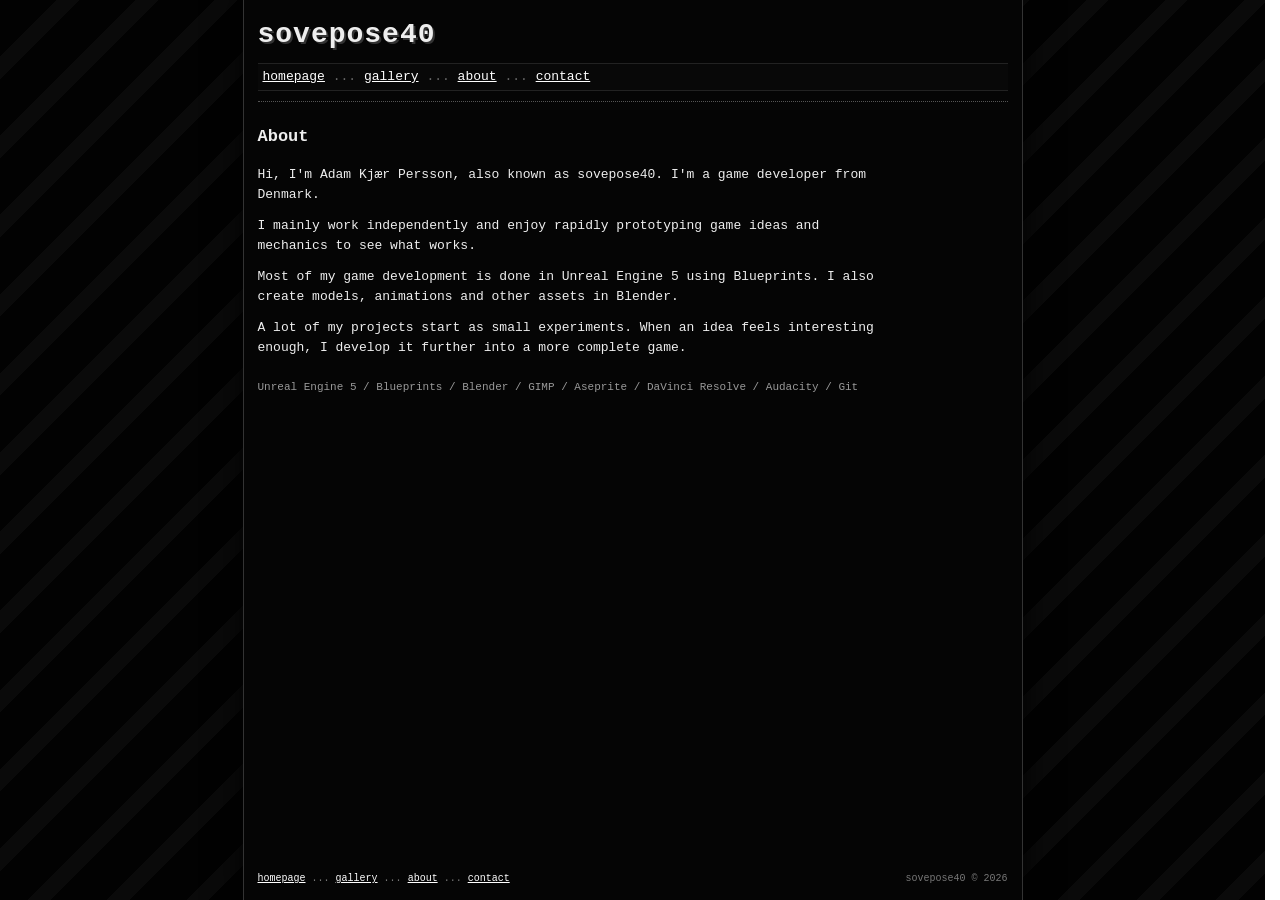
==== commit ab0ad481: "5rw" ====
--- a/about/index.html
+++ b/about/index.html
@@ -5,93 +5,120 @@
     <meta charset="UTF-8">
     <meta name="viewport" content="width=device-width, initial-scale=1.0">
 
-    <title>About - Sovepose40</title>
+    <title>About - sovepose40</title>
 
-    <link rel="stylesheet" href="../style.css?v=20260909">
+    <link rel="stylesheet" href="../style.css">
 </head>
+
 
 <body>
 
-<div class="page">
+<div class="site">
+
 
     <header>
 
-        <div class="title-row">
-            <h1>Sovepose40</h1>
-        </div>
+        <h1>sovepose40</h1>
 
         <nav>
+
             <a href="../">homepage</a>
-            <span>...</span>
 
-            <a href="../projects/">projects</a>
             <span>...</span>
 
             <a href="../gallery/">gallery</a>
+
             <span>...</span>
 
             <a href="./">about</a>
+
             <span>...</span>
 
             <a href="../contact/">contact</a>
+
         </nav>
 
     </header>
 
 
-    <main class="content-page">
 
-        <h2>About</h2>
+    <main class="page-content">
 
 
-        <p>
-            Hi, I'm Sovepose40. I'm an independent game developer from Denmark. I mainly work in Unreal Engine.
-        </p>
-           
-        <h3>Tools</h3>
+        <div class="page-heading">
 
-        <p>
-            Unreal Engine 5 /
-            Blueprints /
-            Blender /
-            GIMP /
-            Aseprite /
-            Git
-        </p>
+            <h2>About</h2>
 
-        <p>
-            You can see my work on the
-            <a href="../projects/">
-                projects page.
-            </a>
-        </p>
+        </div>
+
+
+        <div class="about-text">
+
+            <p>
+                Hi, I'm Adam Kjær Persson, also known as sovepose40.
+                I'm a game developer from Denmark.
+            </p>
+
+
+            <p>
+                I mainly work independently and enjoy rapidly prototyping
+                game ideas and mechanics to see what works.
+            </p>
+
+
+            <p>
+                Most of my game development is done in Unreal Engine 5
+                using Blueprints. I also create models, animations and
+                other assets in Blender.
+            </p>
+
+
+            <p>
+                A lot of my projects start as small experiments.
+                When an idea feels interesting enough, I develop it
+                further into a more complete game.
+            </p>
+
+
+            <p class="tools">
+                Unreal Engine 5 / Blueprints / Blender / GIMP /
+                Aseprite / DaVinci Resolve / Audacity / Git
+            </p>
+
+        </div>
+
 
     </main>
+
 
 
     <footer>
 
         <div>
+
             <a href="../">homepage</a>
-            <span>...</span>
 
-            <a href="../projects/">projects</a>
             <span>...</span>
 
             <a href="../gallery/">gallery</a>
+
             <span>...</span>
 
             <a href="./">about</a>
+
             <span>...</span>
 
             <a href="../contact/">contact</a>
+
         </div>
 
+
         <span>
-            © 2026 Sovepose40. All rights reserved.
+            sovepose40 © 2026
         </span>
 
     </footer>
+
 
 </div>
 
--- a/style.css
+++ b/style.css
@@ -1,5 +1,5 @@
 /* =========================================================
-   RESET
+   BASIC
 ========================================================= */
 
 * {
@@ -8,6 +8,7 @@
 
 html {
     scroll-behavior: smooth;
+    scrollbar-gutter: stable;
 }
 
 body {
@@ -18,8 +19,8 @@
             135deg,
             #020202,
             #020202 40px,
-            #090909 40px,
-            #090909 56px
+            #0a0a0a 40px,
+            #0a0a0a 56px
         );
 
     color: #eeeeee;
@@ -43,8 +44,10 @@
     min-height: 100vh;
 
     margin: 0 auto;
-
-    padding: 16px;
+    padding: 14px;
+
+    display: flex;
+    flex-direction: column;
 
     background: #050505;
 
@@ -56,7 +59,7 @@
 
 
 /* =========================================================
-   GENERAL TEXT
+   TEXT
 ========================================================= */
 
 h1,
@@ -66,14 +69,14 @@
 }
 
 h1 {
-    margin-bottom: 8px;
+    margin: 0;
 
     font-size: 28px;
     font-weight: 900;
 
     letter-spacing: 1px;
 
-    text-shadow: 2px 2px #333;
+    text-shadow: 2px 2px 0 #333;
 }
 
 h2 {
@@ -87,12 +90,13 @@
 }
 
 a {
-    color: #ffffff;
+    color: white;
+    text-decoration: underline;
 }
 
 a:hover {
-    background: #ffffff;
-    color: #000000;
+    color: black;
+    background: white;
 }
 
 
@@ -101,13 +105,15 @@
 ========================================================= */
 
 header {
-    padding-bottom: 12px;
+    padding-bottom: 10px;
 
     border-bottom: 1px dotted #555;
 }
 
 nav {
-    padding: 4px 6px;
+    margin-top: 7px;
+
+    padding: 3px 5px;
 
     background: #080808;
 
@@ -125,12 +131,12 @@
 ========================================================= */
 
 section {
-    padding: 20px 0;
+    padding: 18px 0;
 
     border-bottom: 1px dotted #555;
 }
 
-.section-title {
+.section-heading {
     display: flex;
 
     justify-content: space-between;
@@ -138,10 +144,10 @@
 
     gap: 20px;
 
-    margin-bottom: 14px;
-}
-
-.section-title span {
+    margin-bottom: 13px;
+}
+
+.section-heading span {
     color: #777;
 
     font-size: 10px;
@@ -153,27 +159,32 @@
 ========================================================= */
 
 .intro {
-    padding-top: 18px;
-}
-
-.intro-text p {
+    padding-top: 16px;
+}
+
+.intro p {
     margin-bottom: 7px;
 }
 
+
+/* =========================================================
+   SOCIAL BUTTONS
+========================================================= */
+
 .socials {
     display: flex;
     flex-wrap: wrap;
 
-    gap: 7px;
-
-    margin-top: 16px;
+    gap: 6px;
+
+    margin-top: 14px;
 }
 
 .socials a {
     padding: 6px 12px;
 
+    color: white;
     background: #080808;
-    color: white;
 
     border: 1px solid #555;
 
@@ -188,8 +199,8 @@
 .socials a:hover {
     transform: translateY(-2px);
 
+    color: black;
     background: white;
-    color: black;
 
     border-color: white;
 }
@@ -210,6 +221,10 @@
 
 .work-card {
     display: block;
+
+    width: 100%;
+
+    aspect-ratio: 16 / 9;
 
     overflow: hidden;
 
@@ -227,23 +242,31 @@
 .work-card:hover {
     transform: scale(1.025);
 
+    background: #000;
+
     border-color: #888;
-
-    background: #000;
-}
+}
+
+
+/*
+    CONTAIN means the ENTIRE image fits inside the card.
+
+    This fixes Tell-Tale Heart being too big/cropped.
+*/
 
 .work-card img {
     display: block;
 
     width: 100%;
-
-    aspect-ratio: 16 / 9;
-
-    object-fit: cover;
-}
-
-.more-link {
-    margin-top: 14px;
+    height: 100%;
+
+    object-fit: contain;
+
+    background: #000;
+}
+
+.more-work {
+    margin-top: 13px;
     margin-bottom: 0;
 
     color: #999;
@@ -253,19 +276,32 @@
 
 
 /* =========================================================
-   OTHER WORK
-========================================================= */
-
-.other-work {
-    padding: 12px;
-
-    background: #080808;
-
-    border: 1px solid #292929;
-}
-
-.other-work p {
-    margin-bottom: 8px;
+   NORMAL PAGES
+========================================================= */
+
+.page-content {
+    padding: 22px 0 35px;
+}
+
+.page-heading {
+    display: flex;
+
+    justify-content: space-between;
+    align-items: baseline;
+
+    gap: 20px;
+
+    margin-bottom: 16px;
+}
+
+.page-heading h2 {
+    margin: 0;
+}
+
+.page-heading span {
+    color: #777;
+
+    font-size: 10px;
 }
 
 
@@ -273,11 +309,17 @@
    ABOUT
 ========================================================= */
 
-.about p {
-    margin-bottom: 9px;
+.about-text {
+    max-width: 640px;
+}
+
+.about-text p {
+    margin-bottom: 12px;
 }
 
 .tools {
+    margin-top: 22px;
+
     color: #999;
 
     font-size: 11px;
@@ -285,10 +327,94 @@
 
 
 /* =========================================================
+   CONTACT
+========================================================= */
+
+.contact-links {
+    display: flex;
+    flex-direction: column;
+
+    align-items: flex-start;
+
+    gap: 8px;
+
+    margin-top: 18px;
+}
+
+.contact-links a {
+    padding: 3px 5px;
+}
+
+
+/* =========================================================
+   GALLERY
+========================================================= */
+
+.gallery-intro {
+    max-width: 620px;
+
+    margin-bottom: 18px;
+}
+
+.gallery-grid {
+    display: grid;
+
+    grid-template-columns:
+        repeat(3, minmax(0, 1fr));
+
+    gap: 8px;
+
+    align-items: start;
+}
+
+
+/*
+    Gallery images are deliberately kept small.
+*/
+
+.gallery-item {
+    display: flex;
+
+    align-items: center;
+    justify-content: center;
+
+    width: 100%;
+    height: 160px;
+
+    overflow: hidden;
+
+    background: #000;
+
+    border: 1px solid #333;
+
+    transition:
+        transform 0.12s ease,
+        border-color 0.12s ease;
+}
+
+.gallery-item:hover {
+    transform: scale(1.02);
+
+    border-color: #777;
+}
+
+.gallery-item img {
+    display: block;
+
+    width: 100%;
+    height: 100%;
+
+    object-fit: contain;
+}
+
+
+/* =========================================================
    FOOTER
 ========================================================= */
 
 footer {
+    margin-top: auto;
+
     display: flex;
 
     justify-content: space-between;
@@ -296,52 +422,90 @@
 
     gap: 20px;
 
-    padding-top: 18px;
+    padding-top: 14px;
 
     color: #777;
 
     font-size: 10px;
 }
 
+footer span {
+    color: #777;
+}
+
 
 /* =========================================================
    MOBILE
 ========================================================= */
 
-@media (max-width: 600px) {
+@media (max-width: 650px) {
 
     .site {
         width: 100%;
 
-        border-left: 0;
-        border-right: 0;
-    }
+        border-left: none;
+        border-right: none;
+    }
+
 
     h1 {
         font-size: 23px;
     }
 
+
     nav {
         line-height: 2;
     }
 
+
     .work-grid {
         grid-template-columns: 1fr;
     }
 
-    .section-title {
+
+    .gallery-grid {
+        grid-template-columns:
+            repeat(2, minmax(0, 1fr));
+    }
+
+
+    .gallery-item {
+        height: 145px;
+    }
+
+
+    .section-heading,
+    .page-heading {
         display: block;
     }
 
-    .section-title span {
+
+    .section-heading span,
+    .page-heading span {
         display: block;
 
         margin-top: 3px;
     }
+
 
     footer {
         flex-direction: column;
+
         align-items: flex-start;
     }
 
+}
+
+
+@media (max-width: 400px) {
+
+    .gallery-grid {
+        grid-template-columns: 1fr;
+    }
+
+
+    .gallery-item {
+        height: 190px;
+    }
+
 }
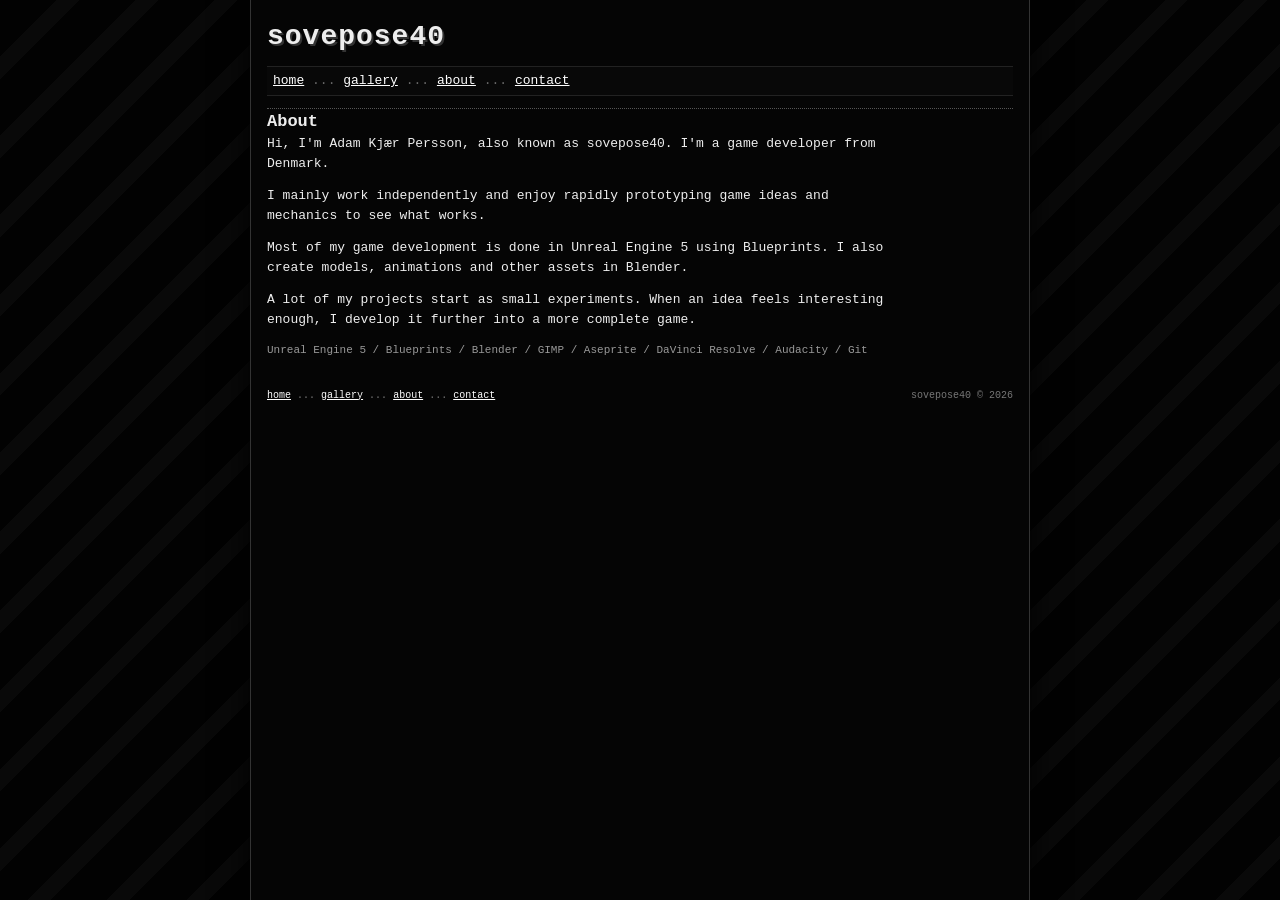
==== commit 177b3364: "rewr" ====
--- a/about/index.html
+++ b/about/index.html
@@ -22,7 +22,7 @@
 
         <nav>
 
-            <a href="../">homepage</a>
+            <a href="../">home</a>
 
             <span>...</span>
 
@@ -81,8 +81,10 @@
 
 
             <p class="tools">
+
                 Unreal Engine 5 / Blueprints / Blender / GIMP /
                 Aseprite / DaVinci Resolve / Audacity / Git
+
             </p>
 
         </div>
@@ -96,7 +98,7 @@
 
         <div>
 
-            <a href="../">homepage</a>
+            <a href="../">home</a>
 
             <span>...</span>
 
--- a/style.css
+++ b/style.css
@@ -1,5 +1,5 @@
 /* =========================================================
-   BASIC
+   RESET
 ========================================================= */
 
 * {
@@ -8,7 +8,6 @@
 
 html {
     scroll-behavior: smooth;
-    scrollbar-gutter: stable;
 }
 
 body {
@@ -19,8 +18,8 @@
             135deg,
             #020202,
             #020202 40px,
-            #0a0a0a 40px,
-            #0a0a0a 56px
+            #090909 40px,
+            #090909 56px
         );
 
     color: #eeeeee;
@@ -44,10 +43,8 @@
     min-height: 100vh;
 
     margin: 0 auto;
-    padding: 14px;
-
-    display: flex;
-    flex-direction: column;
+
+    padding: 16px;
 
     background: #050505;
 
@@ -59,7 +56,7 @@
 
 
 /* =========================================================
-   TEXT
+   GENERAL TEXT
 ========================================================= */
 
 h1,
@@ -69,14 +66,14 @@
 }
 
 h1 {
-    margin: 0;
+    margin-bottom: 8px;
 
     font-size: 28px;
     font-weight: 900;
 
     letter-spacing: 1px;
 
-    text-shadow: 2px 2px 0 #333;
+    text-shadow: 2px 2px #333;
 }
 
 h2 {
@@ -90,13 +87,12 @@
 }
 
 a {
-    color: white;
-    text-decoration: underline;
+    color: #ffffff;
 }
 
 a:hover {
-    color: black;
-    background: white;
+    background: #ffffff;
+    color: #000000;
 }
 
 
@@ -105,15 +101,13 @@
 ========================================================= */
 
 header {
-    padding-bottom: 10px;
+    padding-bottom: 12px;
 
     border-bottom: 1px dotted #555;
 }
 
 nav {
-    margin-top: 7px;
-
-    padding: 3px 5px;
+    padding: 4px 6px;
 
     background: #080808;
 
@@ -131,12 +125,12 @@
 ========================================================= */
 
 section {
-    padding: 18px 0;
+    padding: 20px 0;
 
     border-bottom: 1px dotted #555;
 }
 
-.section-heading {
+.section-title {
     display: flex;
 
     justify-content: space-between;
@@ -144,10 +138,10 @@
 
     gap: 20px;
 
-    margin-bottom: 13px;
-}
-
-.section-heading span {
+    margin-bottom: 14px;
+}
+
+.section-title span {
     color: #777;
 
     font-size: 10px;
@@ -159,32 +153,27 @@
 ========================================================= */
 
 .intro {
-    padding-top: 16px;
-}
-
-.intro p {
+    padding-top: 18px;
+}
+
+.intro-text p {
     margin-bottom: 7px;
 }
-
-
-/* =========================================================
-   SOCIAL BUTTONS
-========================================================= */
 
 .socials {
     display: flex;
     flex-wrap: wrap;
 
-    gap: 6px;
-
-    margin-top: 14px;
+    gap: 7px;
+
+    margin-top: 16px;
 }
 
 .socials a {
     padding: 6px 12px;
 
+    background: #080808;
     color: white;
-    background: #080808;
 
     border: 1px solid #555;
 
@@ -199,8 +188,8 @@
 .socials a:hover {
     transform: translateY(-2px);
 
+    background: white;
     color: black;
-    background: white;
 
     border-color: white;
 }
@@ -221,10 +210,6 @@
 
 .work-card {
     display: block;
-
-    width: 100%;
-
-    aspect-ratio: 16 / 9;
 
     overflow: hidden;
 
@@ -242,31 +227,23 @@
 .work-card:hover {
     transform: scale(1.025);
 
+    border-color: #888;
+
     background: #000;
-
-    border-color: #888;
-}
-
-
-/*
-    CONTAIN means the ENTIRE image fits inside the card.
-
-    This fixes Tell-Tale Heart being too big/cropped.
-*/
+}
 
 .work-card img {
     display: block;
 
     width: 100%;
-    height: 100%;
-
-    object-fit: contain;
-
-    background: #000;
-}
-
-.more-work {
-    margin-top: 13px;
+
+    aspect-ratio: 16 / 9;
+
+    object-fit: cover;
+}
+
+.more-link {
+    margin-top: 14px;
     margin-bottom: 0;
 
     color: #999;
@@ -276,32 +253,19 @@
 
 
 /* =========================================================
-   NORMAL PAGES
-========================================================= */
-
-.page-content {
-    padding: 22px 0 35px;
-}
-
-.page-heading {
-    display: flex;
-
-    justify-content: space-between;
-    align-items: baseline;
-
-    gap: 20px;
-
-    margin-bottom: 16px;
-}
-
-.page-heading h2 {
-    margin: 0;
-}
-
-.page-heading span {
-    color: #777;
-
-    font-size: 10px;
+   OTHER WORK
+========================================================= */
+
+.other-work {
+    padding: 12px;
+
+    background: #080808;
+
+    border: 1px solid #292929;
+}
+
+.other-work p {
+    margin-bottom: 8px;
 }
 
 
@@ -309,17 +273,11 @@
    ABOUT
 ========================================================= */
 
-.about-text {
-    max-width: 640px;
-}
-
-.about-text p {
-    margin-bottom: 12px;
+.about p {
+    margin-bottom: 9px;
 }
 
 .tools {
-    margin-top: 22px;
-
     color: #999;
 
     font-size: 11px;
@@ -327,94 +285,10 @@
 
 
 /* =========================================================
-   CONTACT
-========================================================= */
-
-.contact-links {
-    display: flex;
-    flex-direction: column;
-
-    align-items: flex-start;
-
-    gap: 8px;
-
-    margin-top: 18px;
-}
-
-.contact-links a {
-    padding: 3px 5px;
-}
-
-
-/* =========================================================
-   GALLERY
-========================================================= */
-
-.gallery-intro {
-    max-width: 620px;
-
-    margin-bottom: 18px;
-}
-
-.gallery-grid {
-    display: grid;
-
-    grid-template-columns:
-        repeat(3, minmax(0, 1fr));
-
-    gap: 8px;
-
-    align-items: start;
-}
-
-
-/*
-    Gallery images are deliberately kept small.
-*/
-
-.gallery-item {
-    display: flex;
-
-    align-items: center;
-    justify-content: center;
-
-    width: 100%;
-    height: 160px;
-
-    overflow: hidden;
-
-    background: #000;
-
-    border: 1px solid #333;
-
-    transition:
-        transform 0.12s ease,
-        border-color 0.12s ease;
-}
-
-.gallery-item:hover {
-    transform: scale(1.02);
-
-    border-color: #777;
-}
-
-.gallery-item img {
-    display: block;
-
-    width: 100%;
-    height: 100%;
-
-    object-fit: contain;
-}
-
-
-/* =========================================================
    FOOTER
 ========================================================= */
 
 footer {
-    margin-top: auto;
-
     display: flex;
 
     justify-content: space-between;
@@ -422,90 +296,52 @@
 
     gap: 20px;
 
-    padding-top: 14px;
+    padding-top: 18px;
 
     color: #777;
 
     font-size: 10px;
 }
 
-footer span {
-    color: #777;
-}
-
 
 /* =========================================================
    MOBILE
 ========================================================= */
 
-@media (max-width: 650px) {
+@media (max-width: 600px) {
 
     .site {
         width: 100%;
 
-        border-left: none;
-        border-right: none;
-    }
-
+        border-left: 0;
+        border-right: 0;
+    }
 
     h1 {
         font-size: 23px;
     }
 
-
     nav {
         line-height: 2;
     }
 
-
     .work-grid {
         grid-template-columns: 1fr;
     }
 
-
-    .gallery-grid {
-        grid-template-columns:
-            repeat(2, minmax(0, 1fr));
-    }
-
-
-    .gallery-item {
-        height: 145px;
-    }
-
-
-    .section-heading,
-    .page-heading {
+    .section-title {
         display: block;
     }
 
-
-    .section-heading span,
-    .page-heading span {
+    .section-title span {
         display: block;
 
         margin-top: 3px;
     }
-
 
     footer {
         flex-direction: column;
-
         align-items: flex-start;
     }
 
-}
-
-
-@media (max-width: 400px) {
-
-    .gallery-grid {
-        grid-template-columns: 1fr;
-    }
-
-
-    .gallery-item {
-        height: 190px;
-    }
-
 }
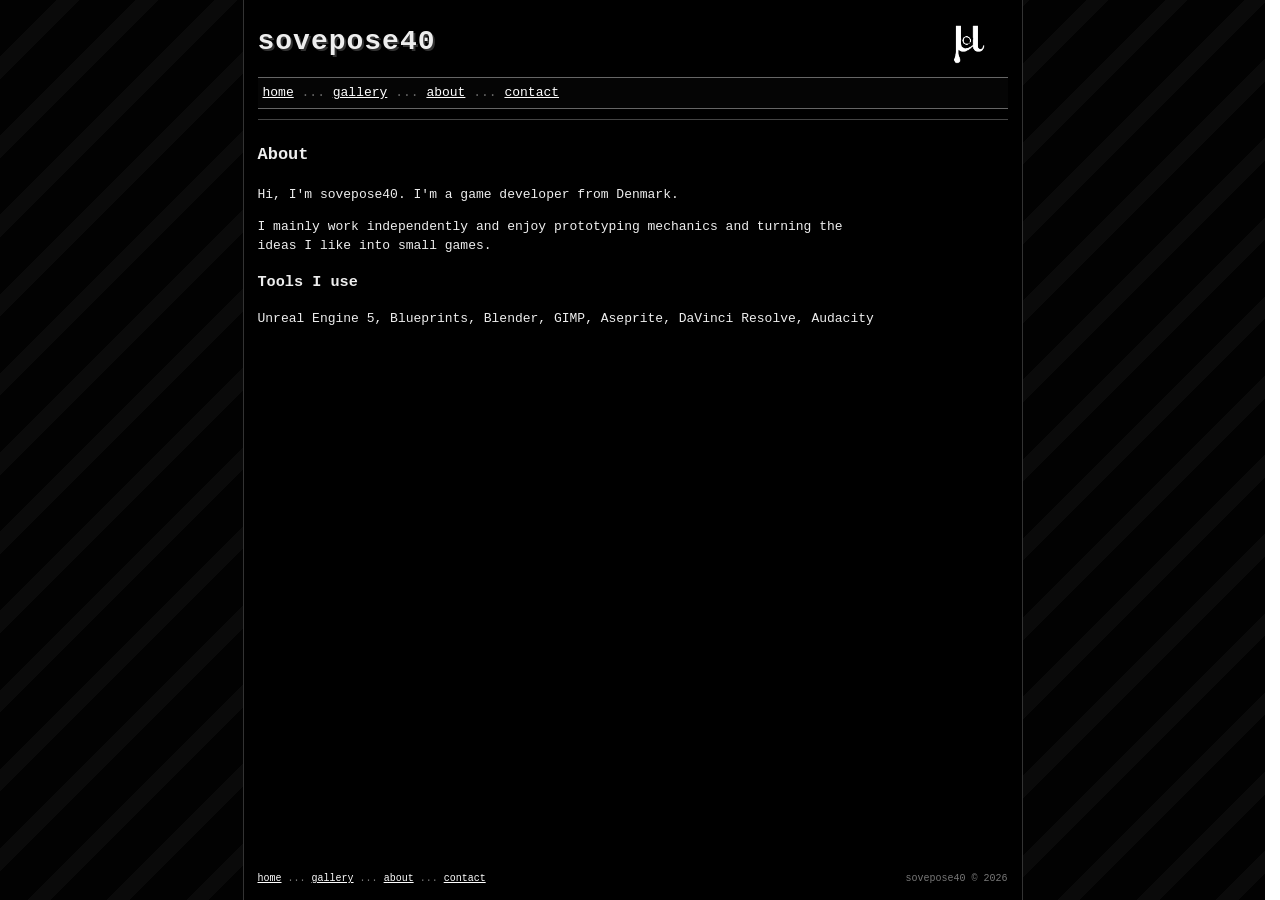
==== commit 306edcf0: "54" ====
--- a/about/index.html
+++ b/about/index.html
@@ -18,7 +18,20 @@
 
     <header>
 
-        <h1>sovepose40</h1>
+        <div class="title-row">
+
+            <h1>sovepose40</h1>
+
+            <div class="header-image">
+
+                <img
+                    src="../images/logo.png"
+                    alt=""
+                >
+
+            </div>
+
+        </div>
 
         <nav>
 
@@ -45,46 +58,28 @@
     <main class="page-content">
 
 
-        <div class="page-heading">
-
-            <h2>About</h2>
-
-        </div>
+        <h2>About</h2>
 
 
         <div class="about-text">
 
             <p>
-                Hi, I'm Adam Kjær Persson, also known as sovepose40.
+                Hi, I'm sovepose40.
                 I'm a game developer from Denmark.
             </p>
 
 
             <p>
-                I mainly work independently and enjoy rapidly prototyping
-                game ideas and mechanics to see what works.
+                I mainly work independently and enjoy prototyping
+                mechanics and turning the ideas I like into small games.
             </p>
 
 
-            <p>
-                Most of my game development is done in Unreal Engine 5
-                using Blueprints. I also create models, animations and
-                other assets in Blender.
-            </p>
-
-
-            <p>
-                A lot of my projects start as small experiments.
-                When an idea feels interesting enough, I develop it
-                further into a more complete game.
-            </p>
-
+            <h3>Tools I use</h3>
 
             <p class="tools">
-
-                Unreal Engine 5 / Blueprints / Blender / GIMP /
-                Aseprite / DaVinci Resolve / Audacity / Git
-
+                Unreal Engine 5, Blueprints, Blender, GIMP,
+                Aseprite, DaVinci Resolve, Audacity
             </p>
 
         </div>
--- a/style.css
+++ b/style.css
@@ -1,5 +1,5 @@
 /* =========================================================
-   RESET
+   BASIC
 ========================================================= */
 
 * {
@@ -8,6 +8,7 @@
 
 html {
     scroll-behavior: smooth;
+    scrollbar-gutter: stable;
 }
 
 body {
@@ -18,8 +19,8 @@
             135deg,
             #020202,
             #020202 40px,
-            #090909 40px,
-            #090909 56px
+            #0a0a0a 40px,
+            #0a0a0a 56px
         );
 
     color: #eeeeee;
@@ -43,20 +44,20 @@
     min-height: 100vh;
 
     margin: 0 auto;
-
-    padding: 16px;
-
-    background: #050505;
+    padding: 14px;
+
+    display: flex;
+    flex-direction: column;
+
+    background: #000;
 
     border-left: 1px solid #333;
     border-right: 1px solid #333;
-
-    box-shadow: 0 0 30px #000;
-}
-
-
-/* =========================================================
-   GENERAL TEXT
+}
+
+
+/* =========================================================
+   TEXT
 ========================================================= */
 
 h1,
@@ -66,14 +67,15 @@
 }
 
 h1 {
-    margin-bottom: 8px;
+    margin: 0;
 
     font-size: 28px;
     font-weight: 900;
 
     letter-spacing: 1px;
 
-    text-shadow: 2px 2px #333;
+    text-shadow:
+        2px 2px 0 #333;
 }
 
 h2 {
@@ -87,12 +89,14 @@
 }
 
 a {
-    color: #ffffff;
+    color: white;
+
+    text-decoration: underline;
 }
 
 a:hover {
-    background: #ffffff;
-    color: #000000;
+    color: black;
+    background: white;
 }
 
 
@@ -101,18 +105,27 @@
 ========================================================= */
 
 header {
-    padding-bottom: 12px;
-
-    border-bottom: 1px dotted #555;
+    padding-bottom: 10px;
+
+    border-bottom: 1px solid #444;
+}
+
+.title-row {
+    display: flex;
+
+    align-items: center;
+    justify-content: space-between;
 }
 
 nav {
-    padding: 4px 6px;
-
-    background: #080808;
-
-    border-top: 1px solid #222;
-    border-bottom: 1px solid #222;
+    margin-top: 7px;
+
+    padding: 5px 5px;
+
+    background: #050505;
+
+    border-top: 1px solid #666;
+    border-bottom: 1px solid #666;
 }
 
 nav span {
@@ -121,16 +134,37 @@
 
 
 /* =========================================================
+   HEADER IMAGE
+========================================================= */
+
+.header-image {
+    width: auto;
+    height: 56px;
+
+    margin-right: 12px;
+}
+
+.header-image img {
+    display: block;
+
+    width: auto;
+    height: 56px;
+
+    object-fit: contain;
+}
+
+
+/* =========================================================
    SECTIONS
 ========================================================= */
 
 section {
-    padding: 20px 0;
-
-    border-bottom: 1px dotted #555;
-}
-
-.section-title {
+    padding: 18px 0;
+
+    border-bottom: 1px solid #444;
+}
+
+.section-heading {
     display: flex;
 
     justify-content: space-between;
@@ -138,10 +172,10 @@
 
     gap: 20px;
 
-    margin-bottom: 14px;
-}
-
-.section-title span {
+    margin-bottom: 13px;
+}
+
+.section-heading span {
     color: #777;
 
     font-size: 10px;
@@ -156,24 +190,29 @@
     padding-top: 18px;
 }
 
-.intro-text p {
+.intro p {
     margin-bottom: 7px;
 }
 
+
+/* =========================================================
+   SOCIAL BUTTONS
+========================================================= */
+
 .socials {
     display: flex;
     flex-wrap: wrap;
 
-    gap: 7px;
-
-    margin-top: 16px;
+    gap: 6px;
+
+    margin-top: 14px;
 }
 
 .socials a {
     padding: 6px 12px;
 
+    color: white;
     background: #080808;
-    color: white;
 
     border: 1px solid #555;
 
@@ -188,8 +227,8 @@
 .socials a:hover {
     transform: translateY(-2px);
 
+    color: black;
     background: white;
-    color: black;
 
     border-color: white;
 }
@@ -210,6 +249,10 @@
 
 .work-card {
     display: block;
+
+    width: 100%;
+
+    aspect-ratio: 16 / 9;
 
     overflow: hidden;
 
@@ -227,23 +270,29 @@
 .work-card:hover {
     transform: scale(1.025);
 
+    background: #000;
+
     border-color: #888;
-
-    background: #000;
-}
+}
+
+
+/*
+   Keep the WHOLE image visible.
+*/
 
 .work-card img {
     display: block;
 
     width: 100%;
-
-    aspect-ratio: 16 / 9;
-
-    object-fit: cover;
-}
-
-.more-link {
-    margin-top: 14px;
+    height: 100%;
+
+    object-fit: contain;
+
+    background: #000;
+}
+
+.more-work {
+    margin-top: 13px;
     margin-bottom: 0;
 
     color: #999;
@@ -253,34 +302,208 @@
 
 
 /* =========================================================
-   OTHER WORK
-========================================================= */
-
-.other-work {
-    padding: 12px;
-
-    background: #080808;
+   OTHER STUFF BOX
+========================================================= */
+
+.other-stuff-box {
+    padding: 13px;
+
+    background: #030303;
 
     border: 1px solid #292929;
 }
 
-.other-work p {
+.other-stuff-box p {
+    margin-bottom: 10px;
+}
+
+
+/* =========================================================
+   NORMAL PAGES
+========================================================= */
+
+.page-content {
+    padding: 22px 0 35px;
+}
+
+.page-content > h2 {
+    margin-bottom: 18px;
+}
+
+
+/* =========================================================
+   ABOUT
+========================================================= */
+
+.about-text {
+    max-width: 650px;
+}
+
+.about-text p {
+    margin-bottom: 12px;
+}
+
+.tools {
+    margin-top: 15px;
+}
+
+/* =========================================================
+   CONTACT
+========================================================= */
+
+.contact-page {
+    max-width: 650px;
+}
+
+.contact-page h2 {
+    margin-bottom: 14px;
+}
+
+.contact-intro {
+    max-width: 590px;
+
+    margin-bottom: 20px;
+}
+
+
+/* MAIN CONTACT BOX */
+
+.contact-box {
+    width: 100%;
+
+    margin-bottom: 28px;
+
+    border-top: 1px solid #333;
+    border-bottom: 1px solid #333;
+}
+
+.contact-row {
+    display: grid;
+
+    grid-template-columns: 90px 1fr;
+
+    gap: 12px;
+
+    padding: 8px 6px;
+
+    border-bottom: 1px solid #1d1d1d;
+}
+
+.contact-row:last-child {
+    border-bottom: none;
+}
+
+.contact-label {
+    color: #888;
+}
+
+
+/* ELSEWHERE */
+
+.elsewhere {
+    margin-top: 5px;
+}
+
+.elsewhere h3 {
     margin-bottom: 8px;
-}
-
-
-/* =========================================================
-   ABOUT
-========================================================= */
-
-.about p {
-    margin-bottom: 9px;
-}
-
-.tools {
-    color: #999;
-
-    font-size: 11px;
+
+    font-size: 13px;
+}
+
+.elsewhere p {
+    margin-bottom: 8px;
+
+    color: #aaa;
+}
+
+.elsewhere-links {
+    display: flex;
+    flex-wrap: wrap;
+
+    gap: 7px;
+}
+
+.elsewhere-links span {
+    color: #555;
+}
+
+
+/* =========================================================
+   GALLERY
+========================================================= */
+
+.gallery-heading {
+    display: flex;
+
+    justify-content: space-between;
+    align-items: baseline;
+
+    gap: 20px;
+
+    margin-bottom: 12px;
+}
+
+.gallery-heading h2 {
+    margin: 0;
+}
+
+.gallery-heading span {
+    color: #777;
+
+    font-size: 10px;
+}
+
+.gallery-intro {
+    margin-bottom: 18px;
+}
+
+
+/*
+   Small compact gallery.
+*/
+
+.gallery-grid {
+    display: grid;
+
+    grid-template-columns:
+        repeat(3, minmax(0, 1fr));
+
+    gap: 8px;
+}
+
+.gallery-item {
+    display: flex;
+
+    justify-content: center;
+    align-items: center;
+
+    width: 100%;
+    height: 160px;
+
+    overflow: hidden;
+
+    background: #000;
+
+    border: 1px solid #333;
+
+    transition:
+        transform 0.12s ease,
+        border-color 0.12s ease;
+}
+
+.gallery-item:hover {
+    transform: scale(1.02);
+
+    border-color: #777;
+}
+
+.gallery-item img {
+    display: block;
+
+    width: 100%;
+    height: 100%;
+
+    object-fit: contain;
 }
 
 
@@ -289,6 +512,8 @@
 ========================================================= */
 
 footer {
+    margin-top: auto;
+
     display: flex;
 
     justify-content: space-between;
@@ -296,52 +521,95 @@
 
     gap: 20px;
 
-    padding-top: 18px;
+    padding-top: 14px;
 
     color: #777;
 
     font-size: 10px;
 }
 
+footer span {
+    color: #777;
+}
+
 
 /* =========================================================
    MOBILE
 ========================================================= */
 
-@media (max-width: 600px) {
+@media (max-width: 650px) {
 
     .site {
         width: 100%;
 
-        border-left: 0;
-        border-right: 0;
-    }
+        border-left: none;
+        border-right: none;
+    }
+
 
     h1 {
         font-size: 23px;
     }
 
+
     nav {
         line-height: 2;
     }
 
+
+    .header-image img {
+        max-height: 160px;
+    }
+
+
     .work-grid {
         grid-template-columns: 1fr;
     }
 
-    .section-title {
+
+    .gallery-grid {
+        grid-template-columns:
+            repeat(2, minmax(0, 1fr));
+    }
+
+
+    .gallery-item {
+        height: 145px;
+    }
+
+
+    .section-heading,
+    .gallery-heading {
         display: block;
     }
 
-    .section-title span {
+
+    .section-heading span,
+    .gallery-heading span {
         display: block;
 
         margin-top: 3px;
     }
+
 
     footer {
         flex-direction: column;
+
         align-items: flex-start;
     }
 
+}
+
+
+@media (max-width: 400px) {
+
+    .gallery-grid {
+        grid-template-columns: 1fr;
+    }
+
+
+    .gallery-item {
+        height: 190px;
+    }
+
 }
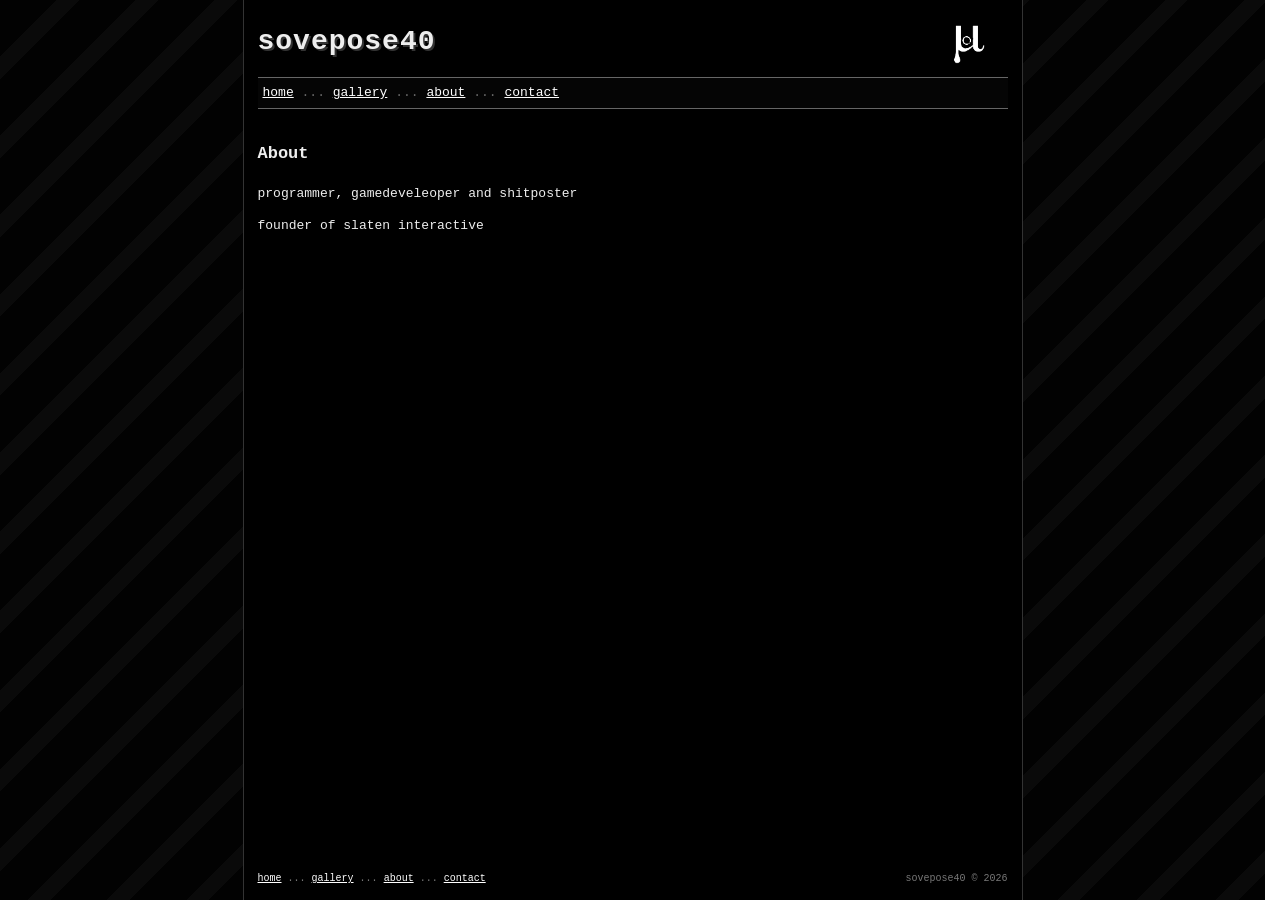
==== commit fa6cc93a: "nice" ====
--- a/about/index.html
+++ b/about/index.html
@@ -64,23 +64,10 @@
         <div class="about-text">
 
             <p>
-                Hi, I'm sovepose40.
-                I'm a game developer from Denmark.
+                programmer, gamedeveleoper and shitposter
             </p>
+                founder of slaten interactive
 
-
-            <p>
-                I mainly work independently and enjoy prototyping
-                mechanics and turning the ideas I like into small games.
-            </p>
-
-
-            <h3>Tools I use</h3>
-
-            <p class="tools">
-                Unreal Engine 5, Blueprints, Blender, GIMP,
-                Aseprite, DaVinci Resolve, Audacity
-            </p>
 
         </div>
 
--- a/style.css
+++ b/style.css
@@ -106,8 +106,6 @@
 
 header {
     padding-bottom: 10px;
-
-    border-bottom: 1px solid #444;
 }
 
 .title-row {
@@ -188,6 +186,9 @@
 
 .intro {
     padding-top: 18px;
+
+    border-top: 1px dotted #666;
+    border-bottom: 1px dotted #666;
 }
 
 .intro p {
@@ -345,6 +346,10 @@
 
 .tools {
     margin-top: 15px;
+
+    color: #aaa;
+
+    font-size: 11px;
 }
 
 /* =========================================================
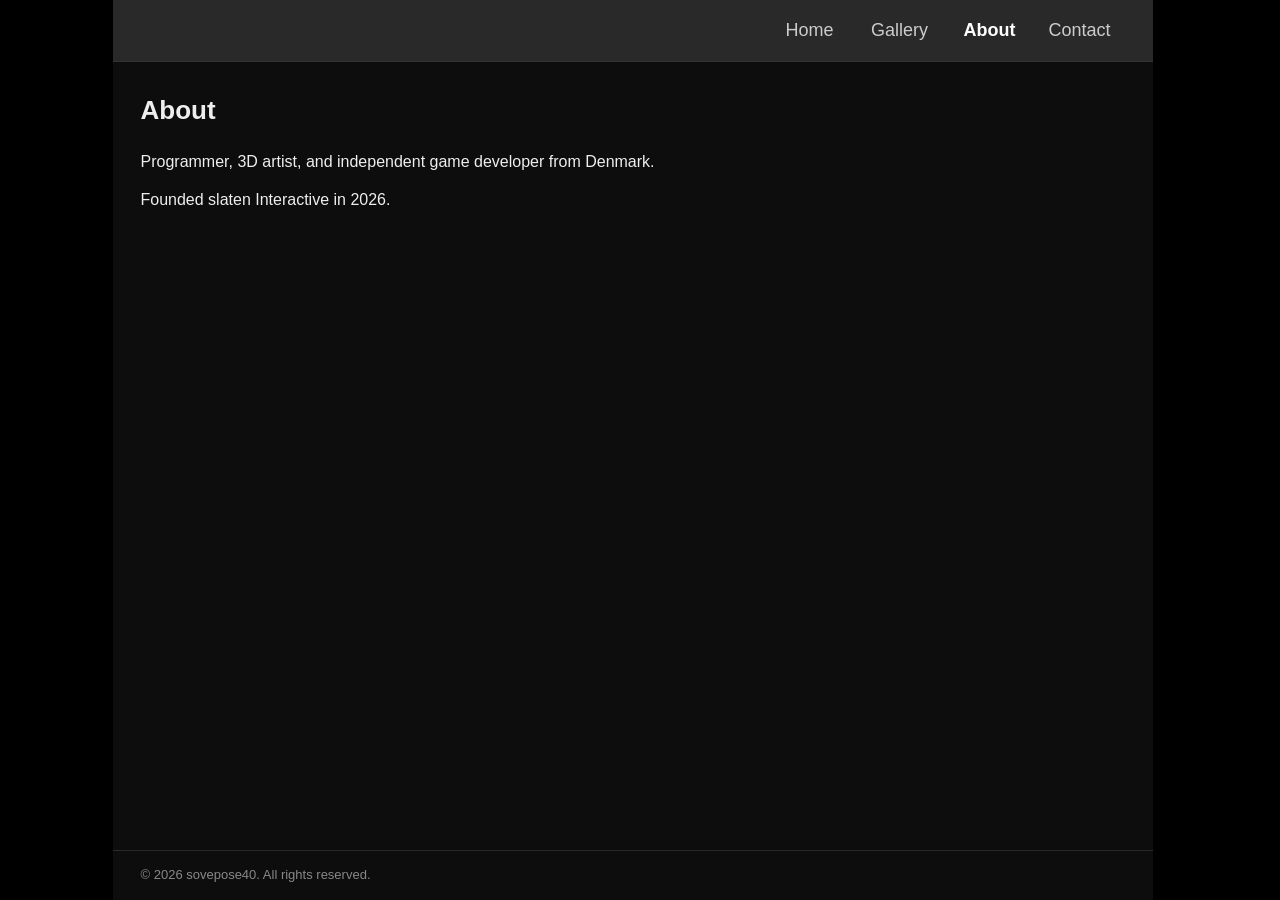
==== commit c2bfeaf1: "Start fresh" ====
--- a/about/index.html
+++ b/about/index.html
@@ -7,50 +7,21 @@
 
     <title>About - sovepose40</title>
 
-    <link rel="stylesheet" href="../style.css">
+    <link rel="stylesheet" href="../style.css?v=20261013-2">
 </head>
 
 
-<body>
+<body class="content-page">
 
 <div class="site">
 
-
-    <header>
-
-        <div class="title-row">
-
-            <h1>sovepose40</h1>
-
-            <div class="header-image">
-
-                <img
-                    src="../images/logo.png"
-                    alt=""
-                >
-
-            </div>
-
-        </div>
-
-        <nav>
-
-            <a href="../">home</a>
-
-            <span>...</span>
-
-            <a href="../gallery/">gallery</a>
-
-            <span>...</span>
-
-            <a href="./">about</a>
-
-            <span>...</span>
-
-            <a href="../contact/">contact</a>
-
+    <header class="page-header">
+        <nav aria-label="Main navigation">
+            <a href="../">Home</a>
+            <a href="../gallery/">Gallery</a>
+            <a href="./" aria-current="page">About</a>
+            <a href="../contact/">Contact</a>
         </nav>
-
     </header>
 
 
@@ -62,47 +33,13 @@
 
 
         <div class="about-text">
-
-            <p>
-                programmer, gamedeveleoper and shitposter
-            </p>
-                founder of slaten interactive
-
-
+            <p>Programmer, 3D artist, and independent game developer from Denmark.</p>
+            <p>Founded slaten Interactive in 2026.</p>
         </div>
-
 
     </main>
 
-
-
-    <footer>
-
-        <div>
-
-            <a href="../">home</a>
-
-            <span>...</span>
-
-            <a href="../gallery/">gallery</a>
-
-            <span>...</span>
-
-            <a href="./">about</a>
-
-            <span>...</span>
-
-            <a href="../contact/">contact</a>
-
-        </div>
-
-
-        <span>
-            sovepose40 © 2026
-        </span>
-
-    </footer>
-
+    <footer class="content-footer">© 2026 sovepose40. All rights reserved.</footer>
 
 </div>
 
--- a/style.css
+++ b/style.css
@@ -108,50 +108,6 @@
     padding-bottom: 10px;
 }
 
-.title-row {
-    display: flex;
-
-    align-items: center;
-    justify-content: space-between;
-}
-
-nav {
-    margin-top: 7px;
-
-    padding: 5px 5px;
-
-    background: #050505;
-
-    border-top: 1px solid #666;
-    border-bottom: 1px solid #666;
-}
-
-nav span {
-    color: #666;
-}
-
-
-/* =========================================================
-   HEADER IMAGE
-========================================================= */
-
-.header-image {
-    width: auto;
-    height: 56px;
-
-    margin-right: 12px;
-}
-
-.header-image img {
-    display: block;
-
-    width: auto;
-    height: 56px;
-
-    object-fit: contain;
-}
-
-
 /* =========================================================
    SECTIONS
 ========================================================= */
@@ -181,440 +137,540 @@
 
 
 /* =========================================================
-   INTRO
-========================================================= */
-
-.intro {
-    padding-top: 18px;
-
-    border-top: 1px dotted #666;
-    border-bottom: 1px dotted #666;
-}
-
-.intro p {
-    margin-bottom: 7px;
-}
-
-
-/* =========================================================
-   SOCIAL BUTTONS
-========================================================= */
-
-.socials {
+   NORMAL PAGES
+========================================================= */
+
+.page-content {
+    padding: 22px 0 35px;
+}
+
+.page-content > h2 {
+    margin-bottom: 18px;
+}
+
+
+/* =========================================================
+   ABOUT
+========================================================= */
+
+.about-text {
+    max-width: 650px;
+}
+
+.about-text p {
+    margin-bottom: 12px;
+}
+
+.tools {
+    margin-top: 15px;
+
+    color: #aaa;
+
+    font-size: 11px;
+}
+
+/* =========================================================
+   CONTACT
+========================================================= */
+
+.contact-page {
+    max-width: 720px;
+}
+
+.contact-page h2 {
+    margin-bottom: 14px;
+}
+
+.contact-intro {
+    margin-bottom: 22px;
+    color: #ddd;
+}
+
+.contact-links {
     display: flex;
     flex-wrap: wrap;
-
-    gap: 6px;
-
-    margin-top: 14px;
-}
-
-.socials a {
-    padding: 6px 12px;
-
-    color: white;
+    gap: 10px;
+}
+
+.contact-links a {
+    display: flex;
+    flex-direction: column;
+    gap: 2px;
+    padding: 7px 12px;
+    color: #ddd;
+    background: #181818;
+    border: 1px solid #383838;
+    font-weight: 600;
+    text-decoration: none;
+}
+
+.contact-links a span:last-child {
+    color: #aaa;
+    font-size: 13px;
+    font-weight: 400;
+}
+
+.contact-links a:hover {
+    color: #fff;
+    background: #242424;
+    border-color: #666;
+    text-decoration: none;
+}
+
+.contact-links a:hover span:last-child {
+    color: #fff;
+}
+
+
+/* ELSEWHERE */
+
+.elsewhere {
+    margin-top: 5px;
+}
+
+.elsewhere h3 {
+    margin-bottom: 8px;
+
+    font-size: 13px;
+}
+
+.elsewhere p {
+    margin-bottom: 8px;
+
+    color: #aaa;
+}
+
+.elsewhere-links {
+    display: flex;
+    flex-wrap: wrap;
+
+    gap: 7px;
+}
+
+.elsewhere-links span {
+    color: #555;
+}
+
+
+/* =========================================================
+   MOBILE
+========================================================= */
+
+@media (max-width: 650px) {
+
+    .site {
+        width: 100%;
+
+        border-left: none;
+        border-right: none;
+    }
+
+
+    h1 {
+        font-size: 23px;
+    }
+
+
+    .section-heading {
+        display: block;
+    }
+
+
+    .section-heading span {
+        display: block;
+
+        margin-top: 3px;
+    }
+
+
+}
+
+
+/* =========================================================
+   HOME
+========================================================= */
+
+.home-page {
+    min-width: 320px;
+    background: #000;
+    color: #eee;
+    font-family: Arial, sans-serif;
+    font-size: 16px;
+    line-height: 1.6;
+}
+
+.home-page .site {
+    width: min(1040px, 100%);
+    min-height: 100vh;
+    padding: 0;
+    background: transparent;
+    border: 0;
+}
+
+.home-layout {
+    display: grid;
+    grid-template-columns: minmax(0, 1.2fr) minmax(280px, 0.8fr);
+    align-items: start;
+    align-content: start;
+    column-gap: 22px;
+    row-gap: 0;
+    min-height: 100vh;
+    padding: 24px;
+    background: #0d0d0d;
+}
+
+.home-header {
+    grid-column: 1 / -1;
+    display: flex;
+    justify-content: flex-end;
+    width: calc(100% + 48px);
+    margin: -24px 0 0 -24px;
+    padding: 16px 28px;
+    background: #292929;
+    border-bottom: 1px solid #333;
+}
+
+.home-header nav,
+.page-header nav {
+    display: grid;
+    grid-template-columns: repeat(4, minmax(0, 1fr));
+    width: min(360px, 100%);
+    margin: 0;
+    padding: 0;
+    background: transparent;
+    border: 0;
+}
+
+.home-header nav a,
+.page-header nav a {
+    justify-self: center;
+    color: #ccc;
+    font-size: 18px;
+    text-decoration: none;
+    text-underline-offset: 4px;
+    white-space: nowrap;
+}
+
+.home-header nav a:first-child {
+    color: #fff;
+    font-weight: 700;
+}
+
+.home-main {
+    padding: 12px 0 0;
+}
+
+.home-page .home-main h1 {
+    margin: 0 0 16px;
+    font-size: 42px;
+    font-weight: 700;
+    line-height: 1.15;
+    letter-spacing: 0;
+    text-shadow: none;
+}
+
+.home-heading {
+    margin-bottom: 24px;
+}
+
+.home-intro {
+    max-width: 440px;
+    margin: 0;
+    color: #ddd;
+    font-size: 18px;
+    line-height: 1.55;
+}
+
+.home-details {
+    max-width: 480px;
+    margin: 16px 0 22px;
+    color: #bbb;
+    line-height: 1.6;
+}
+
+.home-page a:hover {
+    color: #fff;
+    background: transparent;
+    text-decoration: underline;
+}
+
+.home-page a:focus-visible {
+    outline: 2px solid #fff;
+    outline-offset: 4px;
+}
+
+.all-projects-label {
+    display: inline-block;
+    margin: 0;
+    color: #fff;
+    font-size: 18px;
+    font-weight: 600;
+}
+
+.home-platform-links {
+    display: flex;
+    flex-wrap: wrap;
+    gap: 10px;
+    margin-top: 18px;
+}
+
+.home-platform-links a {
+    padding: 7px 12px;
+    color: #ddd;
+    background: #181818;
+    border: 1px solid #383838;
+    font-weight: 600;
+    text-decoration: none;
+}
+
+.home-platform-links a:hover {
+    color: #fff;
+    background: #242424;
+    border-color: #666;
+    text-decoration: none;
+}
+
+.image-rail {
+    display: grid;
+    gap: 8px;
+    margin-top: 56px;
+}
+
+.image-rail a {
+    display: block;
+    overflow: hidden;
+}
+
+.image-rail img {
+    display: block;
+    width: 100%;
+    height: auto;
+    transition: opacity 160ms ease;
+}
+
+.image-rail a:hover img {
+    opacity: 0.82;
+}
+
+.home-footer {
+    grid-column: 1 / -1;
+    margin-top: 12px;
+    padding-top: 10px;
+    color: #888;
+    border-top: 1px solid #292929;
+    font-size: 13px;
+}
+
+@media (max-width: 820px) {
+    .home-layout {
+        grid-template-columns: 1fr;
+        column-gap: 22px;
+        row-gap: 8px;
+        min-height: 100vh;
+        padding: 28px;
+    }
+
+    .home-main {
+        padding: 12px 0 0;
+    }
+
+    .home-header {
+        justify-content: flex-start;
+        width: calc(100% + 56px);
+        margin: -28px 0 0 -28px;
+        padding: 16px 28px;
+    }
+
+    .image-rail {
+        grid-template-columns: repeat(2, minmax(0, 1fr));
+        margin-top: 16px;
+    }
+}
+
+@media (max-width: 520px) {
+    .home-layout {
+        column-gap: 16px;
+        row-gap: 8px;
+        padding: 22px 20px;
+        background: #0d0d0d;
+    }
+
+    .home-header {
+        width: calc(100% + 40px);
+        margin: -22px 0 0 -20px;
+        padding: 16px 20px;
+    }
+
+    .home-page .home-main h1 {
+        font-size: 34px;
+    }
+
+    .home-intro {
+        font-size: 16px;
+    }
+
+    .image-rail {
+        gap: 6px;
+    }
+
+}
+
+.content-page {
+    min-width: 320px;
+    background: #000;
+    color: #eee;
+    font-family: Arial, sans-serif;
+    font-size: 16px;
+    line-height: 1.6;
+}
+
+.content-page .site {
+    width: min(1040px, 100%);
+    min-height: 100vh;
+    padding: 0;
+    background: #0d0d0d;
+    border: 0;
+}
+
+.page-header {
+    display: flex;
+    align-items: center;
+    justify-content: flex-end;
+    gap: 24px;
+    padding: 16px 28px;
+    background: #292929;
+    border-bottom: 1px solid #333;
+}
+
+.page-brand {
+    flex: 0 0 auto;
+    color: #fff;
+    font-size: 18px;
+    font-weight: 700;
+    text-decoration: none;
+}
+
+.page-header nav a[aria-current="page"] {
+    color: #fff;
+    font-weight: 700;
+}
+
+.content-page a:hover {
+    color: #fff;
+    background: transparent;
+    text-decoration: underline;
+}
+
+.content-page a:focus-visible {
+    outline: 2px solid #fff;
+    outline-offset: 4px;
+}
+
+.content-page .page-content {
+    padding: 28px 28px 36px;
+}
+
+.content-page .page-content > h2 {
+    margin-bottom: 18px;
+    font-size: 26px;
+}
+
+.content-footer {
+    margin-top: auto;
+    padding: 14px 28px;
+    color: #888;
+    border-top: 1px solid #292929;
+    font-size: 13px;
+}
+
+.gallery-preview {
+    display: grid;
+    grid-template-columns: repeat(3, minmax(0, 1fr));
+    align-items: start;
+    gap: 14px;
+}
+
+.gallery-thumb {
+    display: block;
+    width: 100%;
+    aspect-ratio: 4 / 3;
+    overflow: hidden;
+    padding: 0;
     background: #080808;
-
-    border: 1px solid #555;
-
-    text-decoration: none;
-
-    transition:
-        transform 0.12s ease,
-        background 0.12s ease,
-        color 0.12s ease;
-}
-
-.socials a:hover {
-    transform: translateY(-2px);
-
-    color: black;
-    background: white;
-
-    border-color: white;
-}
-
-
-/* =========================================================
-   SELECTED WORK
-========================================================= */
-
-.work-grid {
-    display: grid;
-
-    grid-template-columns:
-        repeat(2, minmax(0, 1fr));
-
-    gap: 10px;
-}
-
-.work-card {
+    border: 0;
+    cursor: pointer;
+}
+
+.gallery-thumb img {
     display: block;
-
-    width: 100%;
-
-    aspect-ratio: 16 / 9;
-
-    overflow: hidden;
-
-    background: #000;
-
-    border: 1px solid #444;
-
-    text-decoration: none;
-
-    transition:
-        transform 0.12s ease,
-        border-color 0.12s ease;
-}
-
-.work-card:hover {
-    transform: scale(1.025);
-
-    background: #000;
-
-    border-color: #888;
-}
-
-
-/*
-   Keep the WHOLE image visible.
-*/
-
-.work-card img {
-    display: block;
-
     width: 100%;
     height: 100%;
-
     object-fit: contain;
-
-    background: #000;
-}
-
-.more-work {
-    margin-top: 13px;
-    margin-bottom: 0;
-
-    color: #999;
-
-    font-size: 11px;
-}
-
-
-/* =========================================================
-   OTHER STUFF BOX
-========================================================= */
-
-.other-stuff-box {
-    padding: 13px;
-
-    background: #030303;
-
-    border: 1px solid #292929;
-}
-
-.other-stuff-box p {
-    margin-bottom: 10px;
-}
-
-
-/* =========================================================
-   NORMAL PAGES
-========================================================= */
-
-.page-content {
-    padding: 22px 0 35px;
-}
-
-.page-content > h2 {
-    margin-bottom: 18px;
-}
-
-
-/* =========================================================
-   ABOUT
-========================================================= */
-
-.about-text {
-    max-width: 650px;
-}
-
-.about-text p {
-    margin-bottom: 12px;
-}
-
-.tools {
-    margin-top: 15px;
-
-    color: #aaa;
-
-    font-size: 11px;
-}
-
-/* =========================================================
-   CONTACT
-========================================================= */
-
-.contact-page {
-    max-width: 650px;
-}
-
-.contact-page h2 {
-    margin-bottom: 14px;
-}
-
-.contact-intro {
-    max-width: 590px;
-
-    margin-bottom: 20px;
-}
-
-
-/* MAIN CONTACT BOX */
-
-.contact-box {
-    width: 100%;
-
-    margin-bottom: 28px;
-
-    border-top: 1px solid #333;
-    border-bottom: 1px solid #333;
-}
-
-.contact-row {
+}
+
+.gallery-thumb:focus-visible {
+    outline: 2px solid #fff;
+    outline-offset: 3px;
+}
+
+.gallery-viewer {
+    position: fixed;
+    place-items: center;
+    width: fit-content;
+    max-width: min(94vw, 1200px);
+    max-height: 90vh;
+    margin: auto;
+    padding: 0;
+    overflow: visible;
+    background: transparent;
+    border: 0;
+}
+
+.gallery-viewer[open] {
     display: grid;
-
-    grid-template-columns: 90px 1fr;
-
-    gap: 12px;
-
-    padding: 8px 6px;
-
-    border-bottom: 1px solid #1d1d1d;
-}
-
-.contact-row:last-child {
-    border-bottom: none;
-}
-
-.contact-label {
-    color: #888;
-}
-
-
-/* ELSEWHERE */
-
-.elsewhere {
-    margin-top: 5px;
-}
-
-.elsewhere h3 {
-    margin-bottom: 8px;
-
-    font-size: 13px;
-}
-
-.elsewhere p {
-    margin-bottom: 8px;
-
-    color: #aaa;
-}
-
-.elsewhere-links {
-    display: flex;
-    flex-wrap: wrap;
-
-    gap: 7px;
-}
-
-.elsewhere-links span {
-    color: #555;
-}
-
-
-/* =========================================================
-   GALLERY
-========================================================= */
-
-.gallery-heading {
-    display: flex;
-
-    justify-content: space-between;
-    align-items: baseline;
-
-    gap: 20px;
-
-    margin-bottom: 12px;
-}
-
-.gallery-heading h2 {
-    margin: 0;
-}
-
-.gallery-heading span {
-    color: #777;
-
-    font-size: 10px;
-}
-
-.gallery-intro {
-    margin-bottom: 18px;
-}
-
-
-/*
-   Small compact gallery.
-*/
-
-.gallery-grid {
-    display: grid;
-
-    grid-template-columns:
-        repeat(3, minmax(0, 1fr));
-
-    gap: 8px;
-}
-
-.gallery-item {
-    display: flex;
-
-    justify-content: center;
-    align-items: center;
-
-    width: 100%;
-    height: 160px;
-
-    overflow: hidden;
-
-    background: #000;
-
-    border: 1px solid #333;
-
-    transition:
-        transform 0.12s ease,
-        border-color 0.12s ease;
-}
-
-.gallery-item:hover {
-    transform: scale(1.02);
-
-    border-color: #777;
-}
-
-.gallery-item img {
+}
+
+.gallery-viewer::backdrop {
+    background: rgb(0 0 0 / 88%);
+}
+
+.gallery-viewer-image {
     display: block;
-
-    width: 100%;
-    height: 100%;
-
+    max-width: 94vw;
+    max-height: 88vh;
     object-fit: contain;
 }
 
-
-/* =========================================================
-   FOOTER
-========================================================= */
-
-footer {
-    margin-top: auto;
-
-    display: flex;
-
-    justify-content: space-between;
-    align-items: center;
-
-    gap: 20px;
-
-    padding-top: 14px;
-
-    color: #777;
-
-    font-size: 10px;
-}
-
-footer span {
-    color: #777;
-}
-
-
-/* =========================================================
-   MOBILE
-========================================================= */
-
-@media (max-width: 650px) {
-
-    .site {
-        width: 100%;
-
-        border-left: none;
-        border-right: none;
-    }
-
-
-    h1 {
-        font-size: 23px;
-    }
-
-
-    nav {
-        line-height: 2;
-    }
-
-
-    .header-image img {
-        max-height: 160px;
-    }
-
-
-    .work-grid {
-        grid-template-columns: 1fr;
-    }
-
-
-    .gallery-grid {
-        grid-template-columns:
-            repeat(2, minmax(0, 1fr));
-    }
-
-
-    .gallery-item {
-        height: 145px;
-    }
-
-
-    .section-heading,
-    .gallery-heading {
-        display: block;
-    }
-
-
-    .section-heading span,
-    .gallery-heading span {
-        display: block;
-
-        margin-top: 3px;
-    }
-
-
-    footer {
+@media (max-width: 700px) {
+    .page-header {
+        align-items: flex-start;
         flex-direction: column;
-
-        align-items: flex-start;
-    }
-
-}
-
-
-@media (max-width: 400px) {
-
-    .gallery-grid {
-        grid-template-columns: 1fr;
-    }
-
-
-    .gallery-item {
-        height: 190px;
-    }
-
+        gap: 10px;
+        padding: 16px 20px;
+    }
+
+    .home-layout {
+        padding-right: 20px;
+        padding-left: 20px;
+    }
+
+    .home-header {
+        width: calc(100% + 40px);
+        margin-left: -20px;
+        padding-right: 20px;
+        padding-left: 20px;
+    }
+
+    .home-header nav {
+        width: min(360px, 100%);
+    }
+
+    .content-page .page-content {
+        padding: 24px 20px 32px;
+    }
+
+    .gallery-preview {
+        grid-template-columns: repeat(2, minmax(0, 1fr));
+        gap: 10px;
+    }
 }
